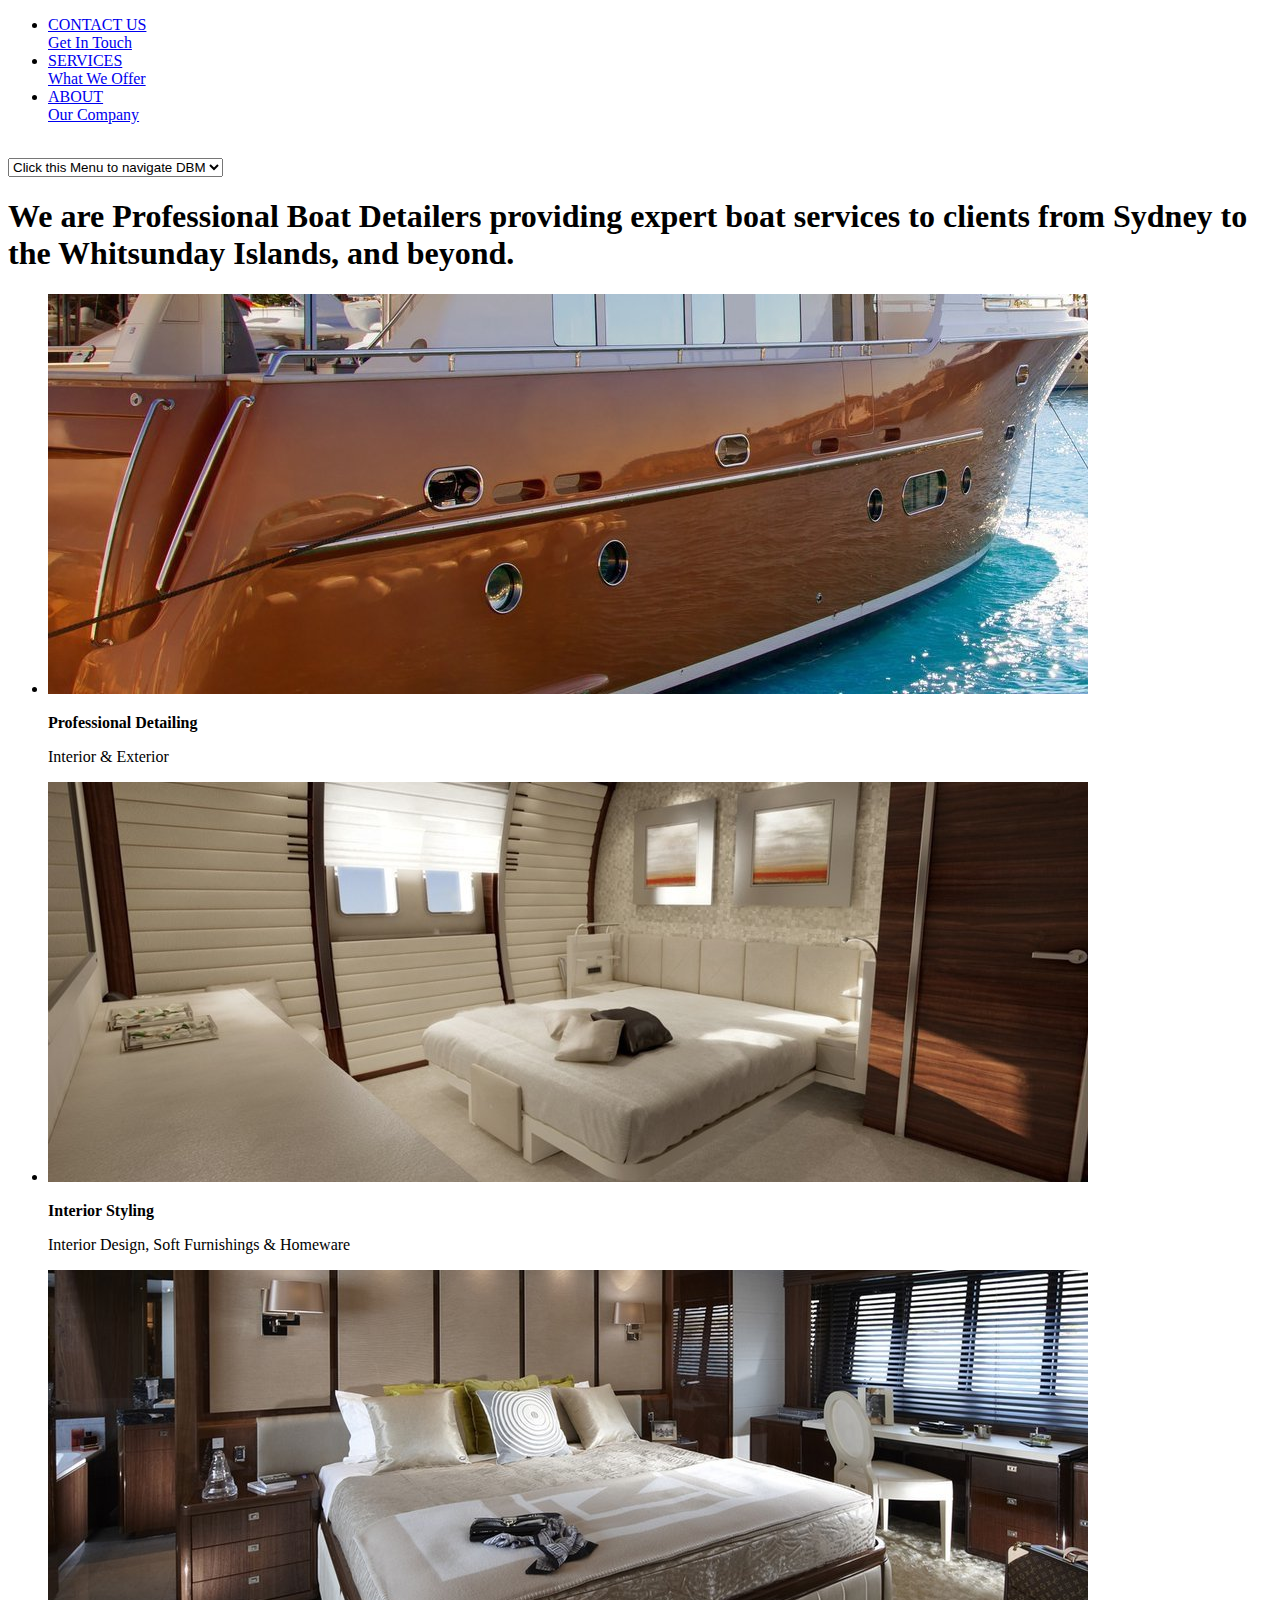
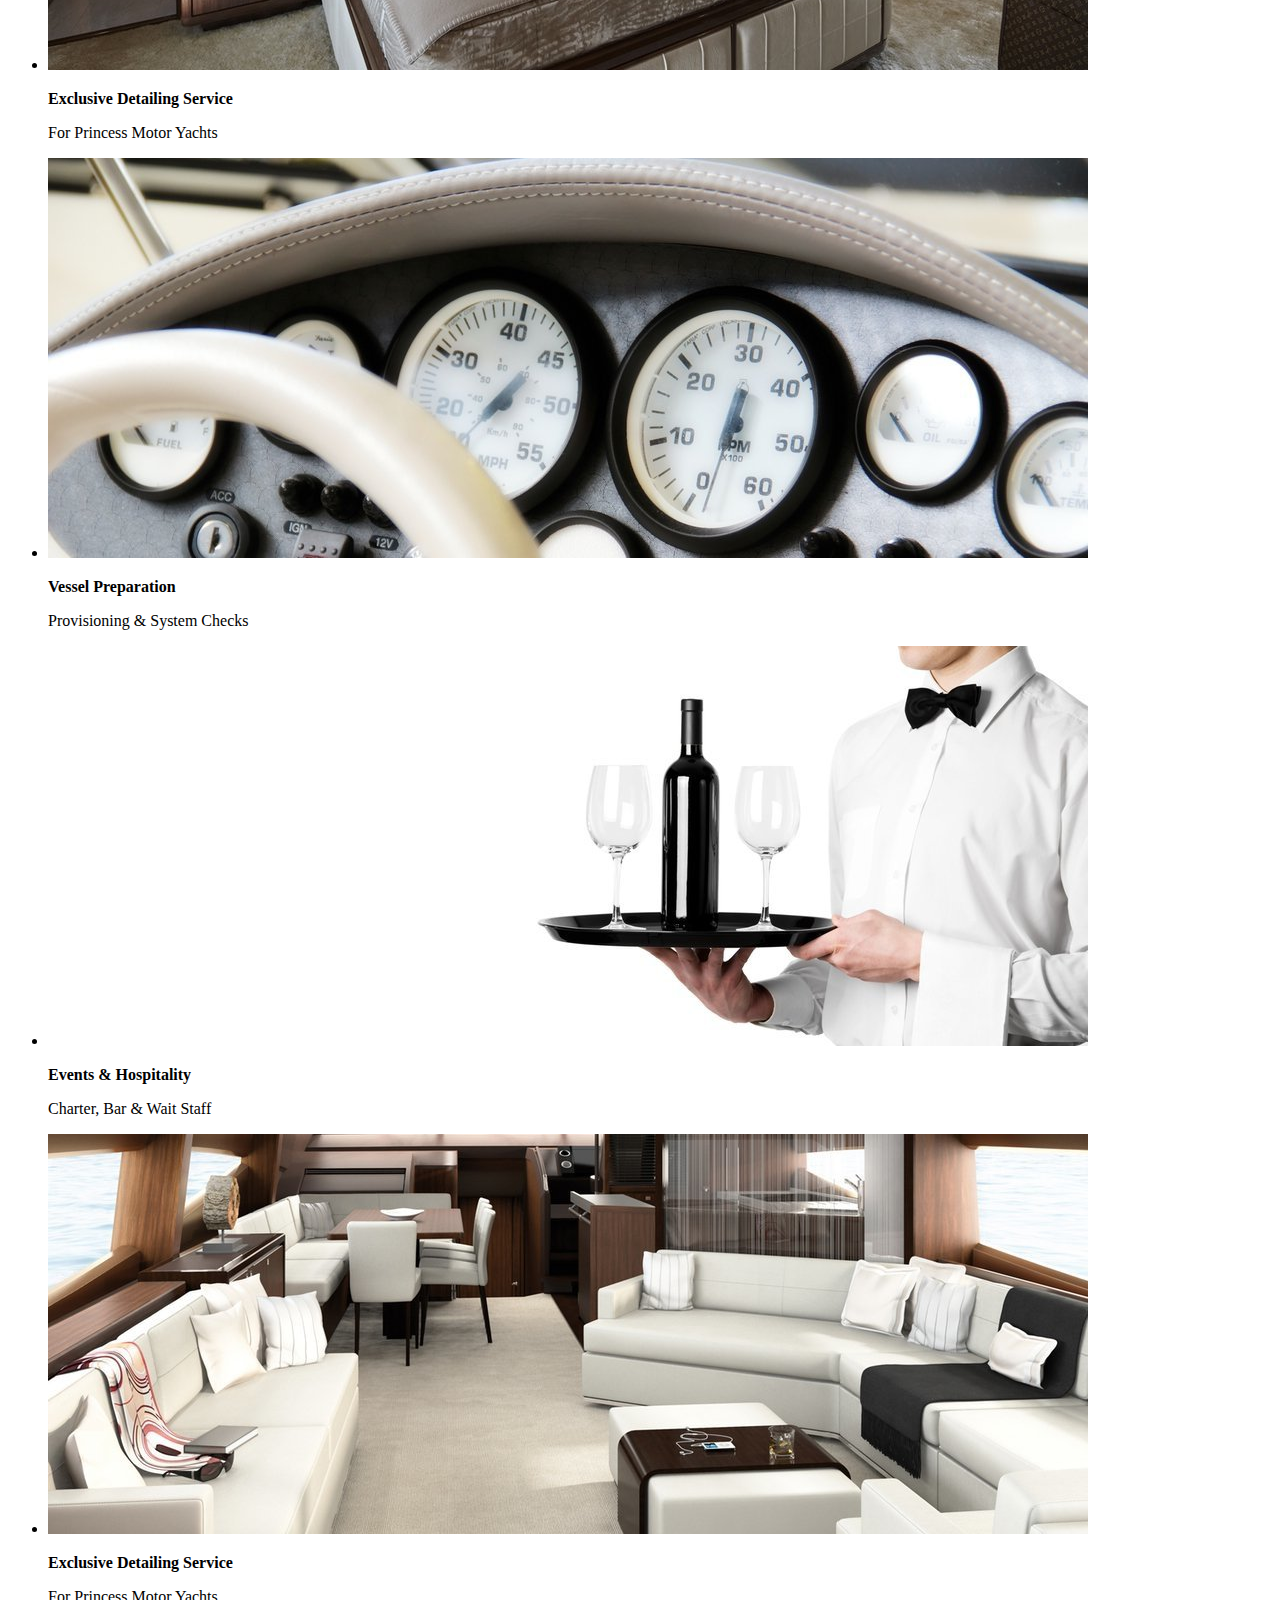
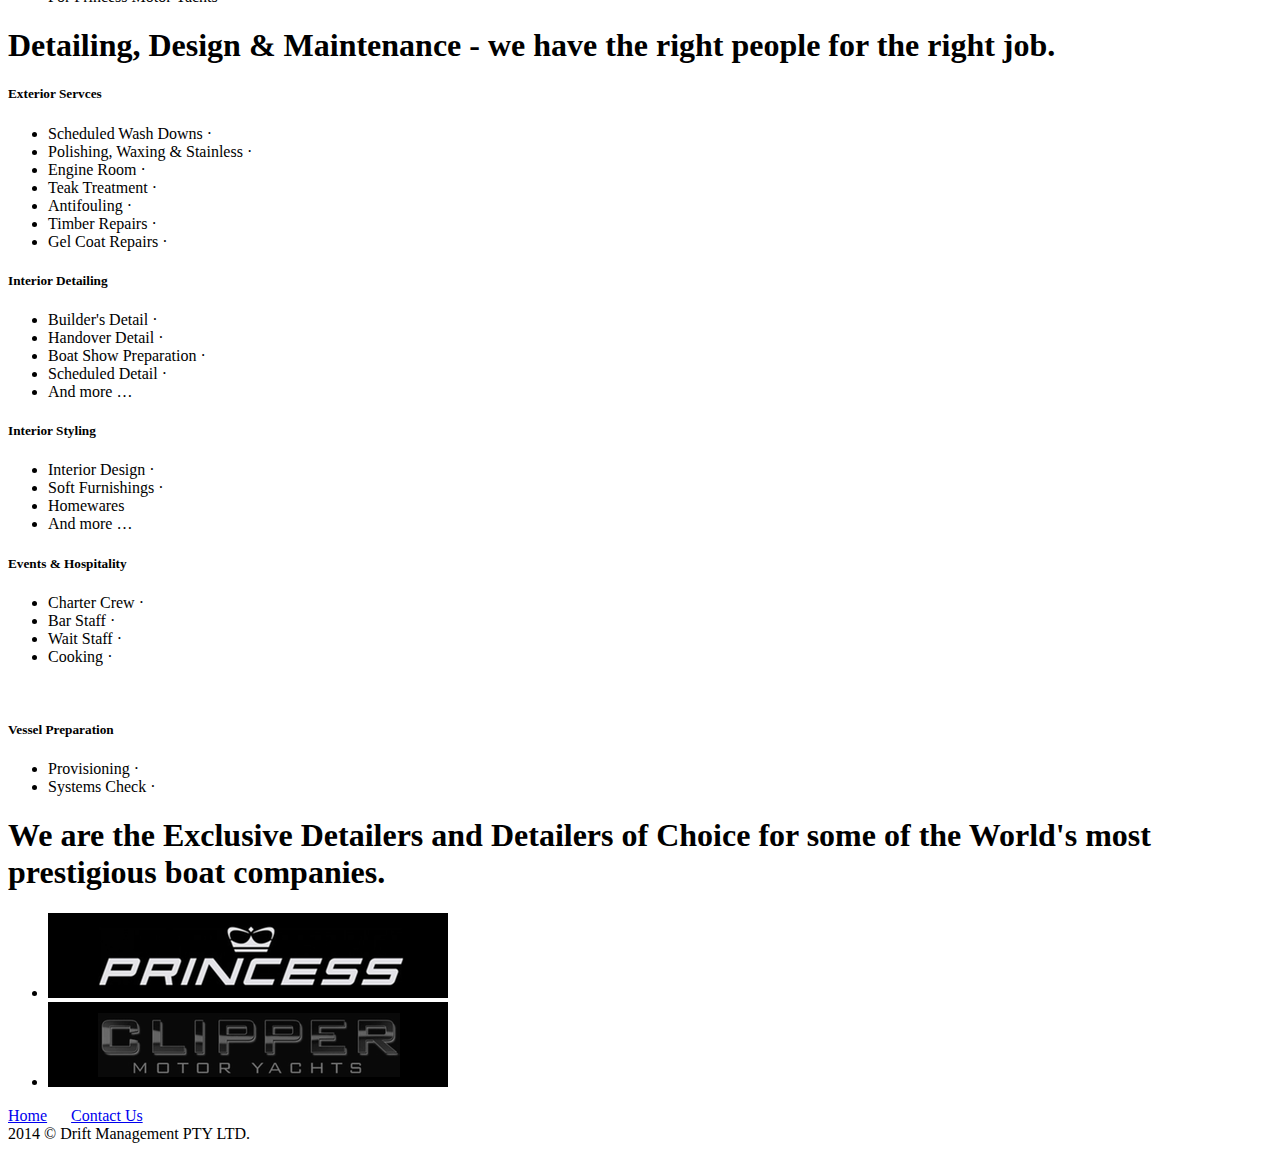
==== index.html @ c8241dab "..." ====
<!DOCTYPE html><!--[if lt IE 7 ]><html class="ie ie6" lang="en"><![endif]--><!--[if IE 7 ]><html class="ie ie7" lang="en"><![endif]--><!--[if IE 8 ]><html class="ie ie8" lang="en"><![endif]--><!--[if (gte IE 9)|!(IE)]><!--><html lang="en"><!--<![endif]--><head><link href='http://fonts.googleapis.com/css?family=Open+Sans:400,400italic,700,700italic,300,300italic' rel='stylesheet' type='text/css'><meta charset="utf-8"><title>Drift Boat Management</title><meta name="description" content="Gold Coast boat detailers Drift Boat Management provide professional interior and exterior detailing services, as well as vessel preparation and catering."><meta name="author" content=""><!--[if lt IE 9]><script src="http://html5shim.googlecode.com/svn/trunk/html5.js"></script><![endif]--><meta name="viewport" content="width=device-width, initial-scale=1, maximum-scale=1, user-scalable=0"><link rel="shortcut icon" href="images/favicon.ico"><link rel="apple-touch-icon" href="images/apple-touch-icon.png"><link rel="apple-touch-icon" sizes="72x72" href="images/apple-touch-icon-72x72.png"><link rel="apple-touch-icon" sizes="114x114" href="images/apple-touch-icon-114x114.png"><link rel="stylesheet" href="dbm/css.css"><script src="dbm/js/jquery-1.7.min.js" type="text/javascript"></script><link rel="alternate" type="application/rss+xml" title="Drift Boat Management &raquo; Feed" href="http://driftboatmanagement.com/feed/"/><link rel="alternate" type="application/rss+xml" title="Drift Boat Management &raquo; Comments Feed" href="http://driftboatmanagement.com/comments/feed/"/></head><body><div class="poswrapheaderline"><div class="headerline"></div></div><div class="poswrapper"><div class="whitebackground"></div></div><div class="container main portfolio4column"><div class="sixteen columns header"><a href="index.html" class="logohover"><div class="logo"></div></a><div class="mainmenu"><div id="mainmenu" class="ddsmoothmenu"><ul><li><a href="contact-us/index.html">CONTACT US<br/><span>Get In Touch</span></a></li><li><a href="index.html#">SERVICES<br/><span>What We Offer</span></a></li><li><a href="index.html#">ABOUT<br/><span>Our Company</span></a></li></ul><br style="clear: left"/></div><form id="responsive-menu" action="#" method="post"><select><option value="">Click this Menu to navigate DBM</option></select></form></div></div><div class="pagetitle"><div class="pagetitleholder"><h1>We are <span class="hlight">Professional Boat Detailers</span> providing expert boat services to clients from Sydney to the Whitsunday Islands, and beyond.</h1></div></div><div class="homeslider row mB0"><div class="flexslider clearfix"><ul class="slides"><li><img src="i/dbm/sl1r.jpg" alt=""/></a><div class="flex-caption"><p><strong>Professional Detailing</strong></p><p class="sup">Interior &amp; Exterior</p></div></li><li><img src="i/dbm/sl2.jpg" alt=""/></a><div class="flex-caption"><p><strong>Interior Styling</strong></p><p class="sup">Interior Design, Soft Furnishings &amp; Homeware</p></div></li><li><img src="i/dbm/sl8.jpg" alt=""/><div class="flex-caption"><p><strong>Exclusive Detailing Service</strong></p><p class="sup">For Princess Motor Yachts</p></div></li><li><img src="i/dbm/sl3.jpg" alt=""/><div class="flex-caption"><p><strong>Vessel Preparation</strong></p><p class="sup">Provisioning &amp; System Checks</p></div><li><img src="i/dbm/sl4r.jpg" alt=""/><div class="flex-caption"><p><strong>Events &amp; Hospitality</strong></p><p class="sup">Charter, Bar &amp; Wait Staff</p></div></li><li><img src="i/dbm/sl9.jpg" alt=""/><div class="flex-caption"><p><strong>Exclusive Detailing Service</strong></p><p class="sup">For Princess Motor Yachts</p></div></li></ul></div><div class="sliderspacefix"></div></div><div class="pagetitle"><div class="pagetitleholder"><h1>Detailing<span class="">,</span> Design <span class="">&amp;</span> Maintenance - we have the <span class="hlight">right people</span> for the <span class="hlight">right job</span>.</h1></div></div><div id="services" class="sixteen columns row textblock mT0"><div class="one_fourth"><p><h5 class="teaserheadline"> Exterior Servces</h5><ul class="no_bull"><li class="">Scheduled Wash Downs <span class="hlight deskhide">&middot;</span></li><li class="">Polishing, Waxing &amp; Stainless <span class="hlight deskhide">&middot;</span></li><li class="">Engine Room <span class="hlight deskhide">&middot;</span></li><li class="">Teak Treatment <span class="hlight deskhide">&middot;</span></li><li class="">Antifouling <span class="hlight deskhide">&middot;</span></li><li class="">Timber Repairs <span class="hlight deskhide">&middot;</span></li><li class="">Gel Coat Repairs <span class="hlight deskhide">&middot;</span></li></p></div><div class="one_fourth"><p><h5 class="teaserheadline"> Interior Detailing</h5><ul class="no_bull"><li class="">Builder's Detail <span class="hlight deskhide">&middot;</span></li><li class="">Handover Detail <span class="hlight deskhide">&middot;</span></li><li class="">Boat Show Preparation <span class="hlight deskhide">&middot;</span></li><li class="">Scheduled Detail <span class="hlight deskhide">&middot;</span></li><li class="">And more <span class="deskhide">…</span></li></ul></p></div><div class="one_fourth"><p><h5 class="teaserheadline"> Interior Styling</h5><ul class="no_bull"><li class="">Interior Design <span class="hlight deskhide">&middot;</span></li><li class="">Soft Furnishings <span class="hlight deskhide">&middot;</span></li><li class="">Homewares </li><li class="">And more <span class="deskhide">…</span></li></ul></p></div><div class="one_fourth lastcolumn"><p class=""><h5 class="teaserheadline"> Events &amp; Hospitality</h5><ul class="no_bull"><li class="">Charter Crew <span class="hlight deskhide">&middot;</span></li><li class="">Bar Staff <span class="hlight deskhide">&middot;</span></li><li class="">Wait Staff <span class="hlight deskhide">&middot;</span></li><li class="">Cooking <span class="hlight deskhide">&middot;</span></li></ul></p><br/><p class="mB10"><h5 class="teaserheadline"> Vessel Preparation</h5><ul class="no_bull"><li class="">Provisioning <span class="hlight deskhide">&middot;</span></li><li class="">Systems Check <span class="hlight deskhide">&middot;</span></li></ul></p></div><div class="clear"></div></div><div class="pagetitle"><div class="pagetitleholder"><h1>We are the <span class="hlight">Exclusive Detailers</span> and <span class="hlight">Detailers of Choice</span> for some of the World's most prestigious boat companies.</h1></div></div><div class="sixteen columns row"><ul class="clients"><li><a href="index.html#"><img src="i/dbm/logo_princess_bw.png" alt=""/></a></li><li><a href="index.html#"><img src="i/dbm/logo_clipper_bw.png" alt=""/></a></li></ul><div class="clear"></div></div><div class="clear"></div><div class="sixteen columns bottomadjust"></div></div><div class="container subfooterwrap"><div class="subfooter"><div class="eight columns sitenav"><a class="current-menu" href="index.html">Home</a>&nbsp; &nbsp; &nbsp; <a href="contact-us/index.html">Contact Us</a>&nbsp; &nbsp; &nbsp; </div><div class="eight columns siteinfo"> 2014 &copy; Drift Management PTY LTD. </div></div></div><script type='text/javascript' src='css/flexslider/jquery.flexslider-min-ver=3.8.1.js'></script><script src="dbm/js/footer.js" type="text/javascript"></script><script type="text/javascript" charset="utf-8">jQuery(window).load(function(){jQuery(".flexslider").flexslider()});</script></body></html>
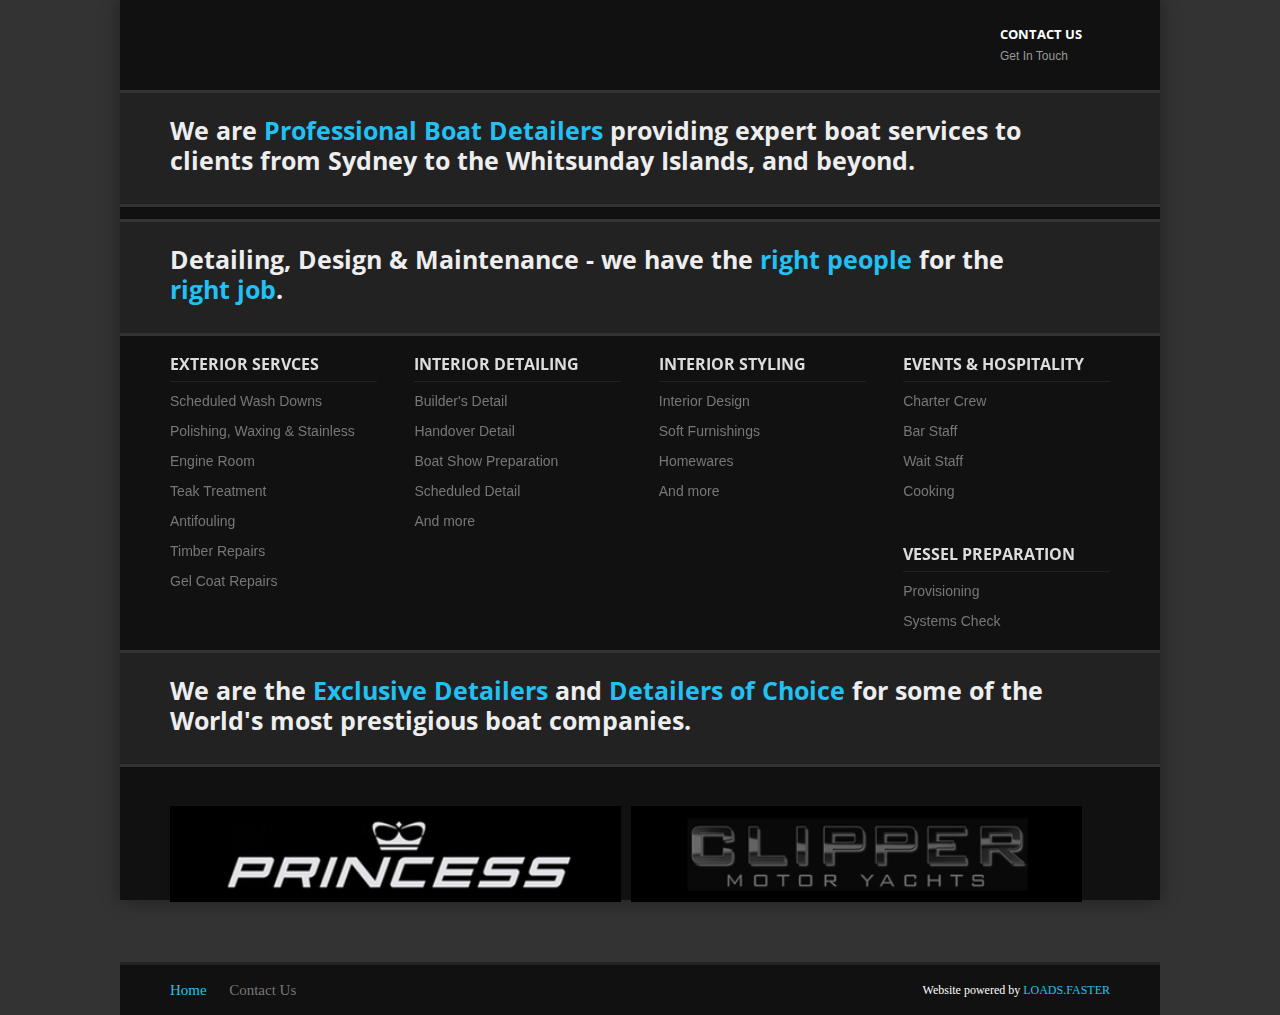
==== commit 580f2717: "..." ====
--- a/index.html
+++ b/index.html
@@ -1 +1,4 @@
-<!DOCTYPE html><!--[if lt IE 7 ]><html class="ie ie6" lang="en"><![endif]--><!--[if IE 7 ]><html class="ie ie7" lang="en"><![endif]--><!--[if IE 8 ]><html class="ie ie8" lang="en"><![endif]--><!--[if (gte IE 9)|!(IE)]><!--><html lang="en"><!--<![endif]--><head><link href='http://fonts.googleapis.com/css?family=Open+Sans:400,400italic,700,700italic,300,300italic' rel='stylesheet' type='text/css'><meta charset="utf-8"><title>Drift Boat Management</title><meta name="description" content="Gold Coast boat detailers Drift Boat Management provide professional interior and exterior detailing services, as well as vessel preparation and catering."><meta name="author" content=""><!--[if lt IE 9]><script src="http://html5shim.googlecode.com/svn/trunk/html5.js"></script><![endif]--><meta name="viewport" content="width=device-width, initial-scale=1, maximum-scale=1, user-scalable=0"><link rel="shortcut icon" href="images/favicon.ico"><link rel="apple-touch-icon" href="images/apple-touch-icon.png"><link rel="apple-touch-icon" sizes="72x72" href="images/apple-touch-icon-72x72.png"><link rel="apple-touch-icon" sizes="114x114" href="images/apple-touch-icon-114x114.png"><link rel="stylesheet" href="dbm/css.css"><script src="dbm/js/jquery-1.7.min.js" type="text/javascript"></script><link rel="alternate" type="application/rss+xml" title="Drift Boat Management &raquo; Feed" href="http://driftboatmanagement.com/feed/"/><link rel="alternate" type="application/rss+xml" title="Drift Boat Management &raquo; Comments Feed" href="http://driftboatmanagement.com/comments/feed/"/></head><body><div class="poswrapheaderline"><div class="headerline"></div></div><div class="poswrapper"><div class="whitebackground"></div></div><div class="container main portfolio4column"><div class="sixteen columns header"><a href="index.html" class="logohover"><div class="logo"></div></a><div class="mainmenu"><div id="mainmenu" class="ddsmoothmenu"><ul><li><a href="contact-us/index.html">CONTACT US<br/><span>Get In Touch</span></a></li><li><a href="index.html#">SERVICES<br/><span>What We Offer</span></a></li><li><a href="index.html#">ABOUT<br/><span>Our Company</span></a></li></ul><br style="clear: left"/></div><form id="responsive-menu" action="#" method="post"><select><option value="">Click this Menu to navigate DBM</option></select></form></div></div><div class="pagetitle"><div class="pagetitleholder"><h1>We are <span class="hlight">Professional Boat Detailers</span> providing expert boat services to clients from Sydney to the Whitsunday Islands, and beyond.</h1></div></div><div class="homeslider row mB0"><div class="flexslider clearfix"><ul class="slides"><li><img src="i/dbm/sl1r.jpg" alt=""/></a><div class="flex-caption"><p><strong>Professional Detailing</strong></p><p class="sup">Interior &amp; Exterior</p></div></li><li><img src="i/dbm/sl2.jpg" alt=""/></a><div class="flex-caption"><p><strong>Interior Styling</strong></p><p class="sup">Interior Design, Soft Furnishings &amp; Homeware</p></div></li><li><img src="i/dbm/sl8.jpg" alt=""/><div class="flex-caption"><p><strong>Exclusive Detailing Service</strong></p><p class="sup">For Princess Motor Yachts</p></div></li><li><img src="i/dbm/sl3.jpg" alt=""/><div class="flex-caption"><p><strong>Vessel Preparation</strong></p><p class="sup">Provisioning &amp; System Checks</p></div><li><img src="i/dbm/sl4r.jpg" alt=""/><div class="flex-caption"><p><strong>Events &amp; Hospitality</strong></p><p class="sup">Charter, Bar &amp; Wait Staff</p></div></li><li><img src="i/dbm/sl9.jpg" alt=""/><div class="flex-caption"><p><strong>Exclusive Detailing Service</strong></p><p class="sup">For Princess Motor Yachts</p></div></li></ul></div><div class="sliderspacefix"></div></div><div class="pagetitle"><div class="pagetitleholder"><h1>Detailing<span class="">,</span> Design <span class="">&amp;</span> Maintenance - we have the <span class="hlight">right people</span> for the <span class="hlight">right job</span>.</h1></div></div><div id="services" class="sixteen columns row textblock mT0"><div class="one_fourth"><p><h5 class="teaserheadline"> Exterior Servces</h5><ul class="no_bull"><li class="">Scheduled Wash Downs <span class="hlight deskhide">&middot;</span></li><li class="">Polishing, Waxing &amp; Stainless <span class="hlight deskhide">&middot;</span></li><li class="">Engine Room <span class="hlight deskhide">&middot;</span></li><li class="">Teak Treatment <span class="hlight deskhide">&middot;</span></li><li class="">Antifouling <span class="hlight deskhide">&middot;</span></li><li class="">Timber Repairs <span class="hlight deskhide">&middot;</span></li><li class="">Gel Coat Repairs <span class="hlight deskhide">&middot;</span></li></p></div><div class="one_fourth"><p><h5 class="teaserheadline"> Interior Detailing</h5><ul class="no_bull"><li class="">Builder's Detail <span class="hlight deskhide">&middot;</span></li><li class="">Handover Detail <span class="hlight deskhide">&middot;</span></li><li class="">Boat Show Preparation <span class="hlight deskhide">&middot;</span></li><li class="">Scheduled Detail <span class="hlight deskhide">&middot;</span></li><li class="">And more <span class="deskhide">…</span></li></ul></p></div><div class="one_fourth"><p><h5 class="teaserheadline"> Interior Styling</h5><ul class="no_bull"><li class="">Interior Design <span class="hlight deskhide">&middot;</span></li><li class="">Soft Furnishings <span class="hlight deskhide">&middot;</span></li><li class="">Homewares </li><li class="">And more <span class="deskhide">…</span></li></ul></p></div><div class="one_fourth lastcolumn"><p class=""><h5 class="teaserheadline"> Events &amp; Hospitality</h5><ul class="no_bull"><li class="">Charter Crew <span class="hlight deskhide">&middot;</span></li><li class="">Bar Staff <span class="hlight deskhide">&middot;</span></li><li class="">Wait Staff <span class="hlight deskhide">&middot;</span></li><li class="">Cooking <span class="hlight deskhide">&middot;</span></li></ul></p><br/><p class="mB10"><h5 class="teaserheadline"> Vessel Preparation</h5><ul class="no_bull"><li class="">Provisioning <span class="hlight deskhide">&middot;</span></li><li class="">Systems Check <span class="hlight deskhide">&middot;</span></li></ul></p></div><div class="clear"></div></div><div class="pagetitle"><div class="pagetitleholder"><h1>We are the <span class="hlight">Exclusive Detailers</span> and <span class="hlight">Detailers of Choice</span> for some of the World's most prestigious boat companies.</h1></div></div><div class="sixteen columns row"><ul class="clients"><li><a href="index.html#"><img src="i/dbm/logo_princess_bw.png" alt=""/></a></li><li><a href="index.html#"><img src="i/dbm/logo_clipper_bw.png" alt=""/></a></li></ul><div class="clear"></div></div><div class="clear"></div><div class="sixteen columns bottomadjust"></div></div><div class="container subfooterwrap"><div class="subfooter"><div class="eight columns sitenav"><a class="current-menu" href="index.html">Home</a>&nbsp; &nbsp; &nbsp; <a href="contact-us/index.html">Contact Us</a>&nbsp; &nbsp; &nbsp; </div><div class="eight columns siteinfo"> 2014 &copy; Drift Management PTY LTD. </div></div></div><script type='text/javascript' src='css/flexslider/jquery.flexslider-min-ver=3.8.1.js'></script><script src="dbm/js/footer.js" type="text/javascript"></script><script type="text/javascript" charset="utf-8">jQuery(window).load(function(){jQuery(".flexslider").flexslider()});</script></body></html>+<!DOCTYPE html><!--[if lt IE 7 ]><html class="ie ie6" lang="en"><![endif]--><!--[if IE 7 ]><html class="ie ie7" lang="en"><![endif]--><!--[if IE 8 ]><html class="ie ie8" lang="en"><![endif]--><!--[if (gte IE 9)|!(IE)]><!--><html lang="en"><!--<![endif]--><head><link href='http://fonts.googleapis.com/css?family=Open+Sans:400,400italic,700,700italic,300,300italic' rel='stylesheet' type='text/css'><meta charset="utf-8"><title>Drift Boat Management</title><meta name="description" content="Gold Coast boat detailers Drift Boat Management provide professional interior and exterior detailing services, as well as vessel preparation and catering."><meta name="author" content=""><!--[if lt IE 9]><script src="http://html5shim.googlecode.com/svn/trunk/html5.js"></script><![endif]--><meta name="viewport" content="width=device-width, initial-scale=1, maximum-scale=1, user-scalable=0"><link rel="shortcut icon" href="images/favicon.ico"><link rel="apple-touch-icon" href="images/apple-touch-icon.png"><link rel="apple-touch-icon" sizes="72x72" href="images/apple-touch-icon-72x72.png"><link rel="apple-touch-icon" sizes="114x114" href="images/apple-touch-icon-114x114.png"><link rel="stylesheet" href="dbm/css.css"><script src="dbm/js/jquery-1.7.min.js" type="text/javascript"></script><link rel="alternate" type="application/rss+xml" title="Drift Boat Management &raquo; Feed" href="http://driftboatmanagement.com/feed/"/><link rel="alternate" type="application/rss+xml" title="Drift Boat Management &raquo; Comments Feed" href="http://driftboatmanagement.com/comments/feed/"/></head><body><div class="poswrapheaderline"><div class="headerline"></div></div><div class="poswrapper"><div class="whitebackground"></div></div><div class="container main portfolio4column"><div class="sixteen columns header"><a href="index.html" class="logohover"><div class="logo"></div></a><div class="mainmenu"><div id="mainmenu" class="ddsmoothmenu"><ul><li><a href="/contact-us">CONTACT US<br/><span>Get In Touch</span></a></li><!--li ><a href="index.html#">SERVICES<br/><span>What We Offer</span></a>
+</li>
+<li ><a href="index.html#">ABOUT<br/><span>Our Company</span></a>
+</li--></ul><br style="clear: left"/></div><form id="responsive-menu" action="#" method="post"><select><option value="">Click this Menu to navigate DBM</option></select></form></div></div><div class="pagetitle"><div class="pagetitleholder"><h1>We are <span class="hlight">Professional Boat Detailers</span> providing expert boat services to clients from Sydney to the Whitsunday Islands, and beyond.</h1></div></div><div class="homeslider row mB0"><div class="flexslider clearfix"><ul class="slides"><li><img src="i/dbm/sl1r.jpg" alt=""/></a><div class="flex-caption"><p><strong>Professional Detailing</strong></p><p class="sup">Interior &amp; Exterior</p></div></li><li><img src="i/dbm/sl2.jpg" alt=""/></a><div class="flex-caption"><p><strong>Interior Styling</strong></p><p class="sup">Interior Design, Soft Furnishings &amp; Homeware</p></div></li><li><img src="i/dbm/sl8.jpg" alt=""/><div class="flex-caption"><p><strong>Exclusive Detailing Service</strong></p><p class="sup">For Princess Motor Yachts</p></div></li><li><img src="i/dbm/sl3.jpg" alt=""/><div class="flex-caption"><p><strong>Vessel Preparation</strong></p><p class="sup">Provisioning &amp; System Checks</p></div><li><img src="i/dbm/sl4r.jpg" alt=""/><div class="flex-caption"><p><strong>Events &amp; Hospitality</strong></p><p class="sup">Charter, Bar &amp; Wait Staff</p></div></li><li><img src="i/dbm/sl9.jpg" alt=""/><div class="flex-caption"><p><strong>Exclusive Detailing Service</strong></p><p class="sup">For Princess Motor Yachts</p></div></li></ul></div><div class="sliderspacefix"></div></div><div class="pagetitle"><div class="pagetitleholder"><h1>Detailing<span class="">,</span> Design <span class="">&amp;</span> Maintenance - we have the <span class="hlight">right people</span> for the <span class="hlight">right job</span>.</h1></div></div><div id="services" class="sixteen columns row textblock mT0"><div class="one_fourth"><p><h5 class="teaserheadline"> Exterior Servces</h5><ul class="no_bull"><li class="">Scheduled Wash Downs <span class="hlight deskhide">&middot;</span></li><li class="">Polishing, Waxing &amp; Stainless <span class="hlight deskhide">&middot;</span></li><li class="">Engine Room <span class="hlight deskhide">&middot;</span></li><li class="">Teak Treatment <span class="hlight deskhide">&middot;</span></li><li class="">Antifouling <span class="hlight deskhide">&middot;</span></li><li class="">Timber Repairs <span class="hlight deskhide">&middot;</span></li><li class="">Gel Coat Repairs <span class="hlight deskhide">&middot;</span></li></p></div><div class="one_fourth"><p><h5 class="teaserheadline"> Interior Detailing</h5><ul class="no_bull"><li class="">Builder's Detail <span class="hlight deskhide">&middot;</span></li><li class="">Handover Detail <span class="hlight deskhide">&middot;</span></li><li class="">Boat Show Preparation <span class="hlight deskhide">&middot;</span></li><li class="">Scheduled Detail <span class="hlight deskhide">&middot;</span></li><li class="">And more <span class="deskhide">…</span></li></ul></p></div><div class="one_fourth"><p><h5 class="teaserheadline"> Interior Styling</h5><ul class="no_bull"><li class="">Interior Design <span class="hlight deskhide">&middot;</span></li><li class="">Soft Furnishings <span class="hlight deskhide">&middot;</span></li><li class="">Homewares </li><li class="">And more <span class="deskhide">…</span></li></ul></p></div><div class="one_fourth lastcolumn"><p class=""><h5 class="teaserheadline"> Events &amp; Hospitality</h5><ul class="no_bull"><li class="">Charter Crew <span class="hlight deskhide">&middot;</span></li><li class="">Bar Staff <span class="hlight deskhide">&middot;</span></li><li class="">Wait Staff <span class="hlight deskhide">&middot;</span></li><li class="">Cooking <span class="hlight deskhide">&middot;</span></li></ul></p><br/><p class="mB10"><h5 class="teaserheadline"> Vessel Preparation</h5><ul class="no_bull"><li class="">Provisioning <span class="hlight deskhide">&middot;</span></li><li class="">Systems Check <span class="hlight deskhide">&middot;</span></li></ul></p></div><div class="clear"></div></div><div class="pagetitle"><div class="pagetitleholder"><h1>We are the <span class="hlight">Exclusive Detailers</span> and <span class="hlight">Detailers of Choice</span> for some of the World's most prestigious boat companies.</h1></div></div><div class="sixteen columns row"><ul class="clients"><li><a href="index.html#"><img src="i/dbm/logo_princess_bw.png" alt=""/></a></li><li><a href="index.html#"><img src="i/dbm/logo_clipper_bw.png" alt=""/></a></li></ul><div class="clear"></div></div><div class="clear"></div><div class="sixteen columns bottomadjust"></div></div><div class="container subfooterwrap"><div class="subfooter"><div class="eight columns sitenav"><a class="current-menu" href="index.html">Home</a>&nbsp; &nbsp; &nbsp; <a href="/contact-us">Contact Us</a>&nbsp; &nbsp; &nbsp; </div><div class="eight columns siteinfo"> Website powered by <a target="_blank" class="current-menu" href="http://www.loadsfaster.net">LOADS.FASTER</a> </div></div></div><script type='text/javascript' src='css/flexslider/jquery.flexslider-min-ver=3.8.1.js'></script><script src="dbm/js/footer.js" type="text/javascript"></script><script type="text/javascript" charset="utf-8">jQuery(window).load(function(){jQuery(".flexslider").flexslider()});</script><script type="text/javascript">var _gauges=_gauges||[];(function(){var a=document.createElement("script");a.type="text/javascript";a.async=true;a.id="gauges-tracker";a.setAttribute("data-site-id","53b27a5deddd5b02ac0121c4");a.src="//secure.gaug.es/track.js";var b=document.getElementsByTagName("script")[0];b.parentNode.insertBefore(a,b)})();</script></body></html>
--- a/dbm/css.css
+++ b/dbm/css.css
@@ -0,0 +1,2 @@
+html,body,div,span,applet,object,iframe,h1,h2,h3,h4,h5,h6,p,blockquote,pre,a,abbr,acronym,address,big,cite,code,del,dfn,em,img,ins,kbd,q,s,samp,small,strike,strong,sub,sup,tt,var,b,u,i,center,dl,dt,dd,ol,ul,li,fieldset,form,label,legend,table,caption,tbody,tfoot,thead,tr,th,td,article,aside,canvas,details,embed,figure,figcaption,footer,header,hgroup,menu,nav,output,ruby,section,summary,time,mark,audio,video{margin:0;padding:0;border:0;font-size:100%;font:inherit;vertical-align:baseline}article,aside,details,figcaption,figure,footer,header,hgroup,menu,nav,section{display:block}body{line-height:1}ol,ul{list-style:none}blockquote,q{quotes:none}blockquote:before,blockquote:after,q:before,q:after{content:'';content:none}table{border-collapse:collapse;border-spacing:0}body{background:#999;font:12px Helvetica,Arial,sans-serif;line-height:20px;color:#555;-webkit-font-smoothing:antialiased;-webkit-text-size-adjust:100%;overflow-x:hidden}
+html{overflow-x:hidden}h1,h2,h3,h4,h5,h6{color:#000;font-family:'Open Sans',sans-serif;font-weight:normal}h1 a,h2 a,h3 a,h4 a,h5 a,h6 a{font-weight:inherit;color:#34b489}h1{font-size:46px;line-height:50px;margin-bottom:20px}h2{font-size:35px;line-height:40px;margin-bottom:20px}h3{font-size:25px;line-height:34px;margin-bottom:20px}h4{font-size:21px;line-height:30px;margin-bottom:10px}h5{font-size:18px;line-height:24px;margin-bottom:10px}h6{font-size:14px;line-height:21px;margin-bottom:10px}.subheader{color:#777}h5.teaserheadline{border-bottom:1px solid #ddd;padding-bottom:9px;color:#000;font-size:13px;line-height:13px;font-weight:bold;font-style:normal;margin-bottom:13px;text-transform:uppercase}h5.teaserheadline img{float:left;margin-right:10px}.teamtopline{text-align:center;font-size:12px;font-weight:bold;color:#000;line-height:12px;width:100%;margin-top:10px;margin-bottom:5px}.teamsubline{text-align:center;font-size:11px;line-height:16px;margin-bottom:10px;color:#777;font-style:italic;width:100%}.highl{font-size:12px;text-decoration:none;color:#fff;background-color:#34b489;padding-bottom:2px;padding-top:3px;padding-left:5px;padding-right:5px}.highl_yellow{font-size:12px;text-decoration:none;color:#fff;background-color:#faaa0a;padding-bottom:2px;padding-top:3px;padding-left:5px;padding-right:5px}.highl_red{font-size:12px;text-decoration:none;color:#fff;background-color:#d93b21;padding-bottom:2px;padding-top:3px;padding-left:5px;padding-right:5px}p{margin:0 0 20px 0}p img{margin:0}img.left{float:left;margin-bottom:15px;margin-right:15px}img.right{float:right;margin-bottom:15px;margin-left:15px}p.lead{font-size:21px;line-height:27px;color:#777}em{font-style:italic}strong{font-weight:bold}small{font-size:80%}blockquote,blockquote p{font-size:17px;line-height:24px;color:#999;font-style:italic}blockquote{margin:0 0 20px;padding:0 0 0 19px;border-left:1px solid #ddd}blockquote cite{display:block;font-size:12px;color:#555;margin-top:5px}blockquote cite:before{content:"\2014 \0020"}blockquote cite a,blockquote cite a:visited,blockquote cite a:visited{color:#555}hr{border:solid #ddd;border-width:1px 0 0;clear:both;margin:10px 0 30px;height:0}::selection{background:#34b489;color:#fff}::-moz-selection{background:#34b489;color:#fff}a,a:visited{color:#34b489;text-decoration:none;outline:0}p a,p a:visited{line-height:inherit}a.link,.lighti{font-size:12px;font-weight:normal;text-decoration:none;color:#777;font-style:italic}a.linkbg{font-size:12px;text-decoration:none;color:#fff;background-color:#34b489;padding-bottom:2px;padding-top:3px;padding-left:5px;padding-right:5px}a.titlelink{font-size:11px;font-weight:normal;text-decoration:none;color:#999;font-style:normal}a.link span,a.link:visited span{font-size:13px;line-height:12px}ul,ol{margin-bottom:20px}ul{list-style:none outside}ol{list-style:decimal}ol,ul.square,ul.circle,ul.disc{margin-left:20px}ul.square{list-style:square outside;color:#555}ul.circle{list-style:circle outside;color:#555}ul.disc{list-style:disc outside;color:#555}ul.check{list-style:none}ul.check li{background:url('../images/tiles/check.png') no-repeat;padding-left:25px}ul ul,ul ol,ol ol,ol ul{margin:4px 0 5px 30px;font-size:100%}ul ul li,ul ol li,ol ol li,ol ul li{margin-bottom:6px}li{line-height:18px;margin-bottom:12px}ul.large li{line-height:21px}li p{line-height:21px}img.scale-with-grid{max-width:100%;height:auto}a.button,button,input[type="submit"],input[type="reset"],input[type="button"]{-moz-border-radius:3px;-webkit-border-radius:3px;border-radius:3px;background:#777;border:0;border-bottom:1px solid #444;text-shadow:0 1px 0 #444;padding-left:13px;padding-right:13px;padding-top:5px;padding-bottom:5px;color:#fff;display:inline-block;font-size:11px;font-weight:normal;font-style:italic;text-decoration:none;cursor:pointer;line-height:20px;font-family:Helvetica,Arial,sans-serif}a.button:hover,button:hover,input[type="submit"]:hover,input[type="reset"]:hover,input[type="button"]:hover{color:#fff}a.button:active,button:active,input[type="submit"]:active,input[type="reset"]:active,input[type="button"]:active{color:#fff;background:#34b489}.button.full-width,button.full-width,input[type="submit"].full-width,input[type="reset"].full-width,input[type="button"].full-width{width:100%;padding-left:0!important;padding-right:0!important;text-align:center}a.button span{font-size:13px;line-height:11px}ul.tabs{display:block;margin:0;padding:0;border-bottom:solid 1px #ddd}ul.tabs li{display:block;width:auto;height:30px;padding:0;float:left;margin-bottom:0}ul.tabs li a{display:block;text-decoration:none;width:auto;height:29px;padding:0 20px;line-height:30px;border:solid 1px #ddd;border-width:1px 1px 0 0;margin:0;background:#eee;font-size:12px;color:#777}ul.tabs li a.active{background:#fff;height:30px;position:relative;top:0;padding-top:0;border-left-width:1px;margin:0 0 0 -1px;color:#333;font-weight:bold}ul.tabs li:first-child a.active{margin-left:0;-moz-border-radius-topleft:3px;-webkit-border-top-left-radius:3px;border-top-left-radius:3px}ul.tabs li:first-child a{border-width:1px 1px 0 1px;-moz-border-radius-topleft:3px;-webkit-border-top-left-radius:3px;border-top-left-radius:3px}ul.tabs li:last-child a{-moz-border-radius-topright:3px;-webkit-border-top-right-radius:3px;border-top-right-radius:3px}ul.tabs-content{margin:0;display:block;border:solid 1px #ddd;border-top:0;background:#fff;padding:20px;padding-top:30px;padding-bottom:0;margin-bottom:30px}ul.tabs-content>li{display:none}ul.tabs-content>li.active{display:block}ul.tabs:before,ul.tabs:after{content:'\0020';display:block;overflow:hidden;visibility:hidden;width:0;height:0}ul.tabs:after{clear:both}ul.tabs{zoom:1}form{margin-bottom:0}fieldset{margin-bottom:20px}label,legend{display:block;font-weight:bold;font-size:13px}input[type="checkbox"]{display:inline}label span,legend span{font-weight:normal;font-size:13px;color:#444}input[type="text"],input[type="password"],input[type="email"],textarea,select{border:1px solid #ddd;padding:10px 10px;outline:0;overflow:hidden;font:12px "HelveticaNeue","Helvetica Neue",Helvetica,Arial,sans-serif;color:#777;margin:0;width:198px;max-width:100%;display:block;margin-bottom:10px;background:#eee}select{padding:0}input[type="text"]:focus,input[type="password"]:focus,input[type="email"]:focus,textarea:focus{border:1px solid #bbb;color:#555}textarea{min-height:100px}select{width:220px}.sidebar input[type="text"],.sidebar input[type="password"],.sidebar input[type="email"],.sidebar textarea,.sidebar select{border:1px solid #ddd;padding:10px 10px;outline:0;overflow:hidden;font:12px "HelveticaNeue","Helvetica Neue",Helvetica,Arial,sans-serif;color:#777;margin:0;width:198px;max-width:100%;display:block;margin-bottom:10px;background:#eee}.sidebar select{padding:0}.sidebar input[type="text"]:focus,.sidebar input[type="password"]:focus,.sidebar input[type="email"]:focus,.sidebar textarea:focus{border:1px solid #bbb;color:#555}.sidebar textarea{min-height:100px}.sidebar select{width:220px}.footer input[type="text"],.footer input[type="password"],.footer input[type="email"],.footer textarea,.footer select{border:1px solid #4e4e4e;padding:10px 10px;outline:0;overflow:hidden;font:12px "HelveticaNeue","Helvetica Neue",Helvetica,Arial,sans-serif;color:#999;margin:0;width:198px;max-width:100%;display:block;margin-bottom:10px;background:#3e3e3e}.footer select{padding:0}.footer input[type="text"]:focus,.footer input[type="password"]:focus,.footer input[type="email"]:focus,.footer textarea:focus{border:1px solid #ccc;color:#ccc}.footer textarea{min-height:100px}.footer select{width:220px}.header form{float:left;height:100%;position:relative;margin-bottom:21px}.header select{-webkit-appearance:none;border:1px solid #ddd;padding:10px;outline:0;overflow:hidden;font:12px "HelveticaNeue","Helvetica Neue",Helvetica,Arial,sans-serif;color:#555;margin:0;width:100%;max-width:100%;display:block;background:#fff url('../images/tiles/navselect.gif') no-repeat right center}.header option{outline:0;border:0;overflow:hidden;font:12px "HelveticaNeue","Helvetica Neue",Helvetica,Arial,sans-serif;color:#555;margin:0;width:100%;max-width:100%;display:block;padding-left:15px}.remove-bottom{margin-bottom:0!important}.half-bottom{margin-bottom:10px!important}.add-bottom{margin-bottom:20px!important}.left{float:left}.right{float:right}.container{position:relative;width:960px;margin:0 auto;padding:0}.column,.columns{float:left;display:inline;margin-left:10px;margin-right:10px}.row{margin-bottom:20px}.column.alpha,.columns.alpha{margin-left:0}.column.omega,.columns.omega{margin-right:0}.container .one.column{width:40px}.container .two.columns{width:100px}.container .three.columns{width:160px}.container .four.columns{width:220px}.container .five.columns{width:280px}.container .six.columns{width:340px}.container .seven.columns{width:400px}.container .eight.columns{width:460px}.container .nine.columns{width:520px}.container .ten.columns{width:580px}.container .eleven.columns{width:640px}.container .twelve.columns{width:700px}.container .thirteen.columns{width:760px}.container .fourteen.columns{width:820px}.container .fifteen.columns{width:880px}.container .sixteen.columns{width:940px}.container .one-third.column{width:300px}.container .two-thirds.column{width:620px}.container .offset-by-one{padding-left:60px}.container .offset-by-two{padding-left:120px}.container .offset-by-three{padding-left:180px}.container .offset-by-four{padding-left:240px}.container .offset-by-five{padding-left:300px}.container .offset-by-six{padding-left:360px}.container .offset-by-seven{padding-left:420px}.container .offset-by-eight{padding-left:480px}.container .offset-by-nine{padding-left:540px}.container .offset-by-ten{padding-left:600px}.container .offset-by-eleven{padding-left:660px}.container .offset-by-twelve{padding-left:720px}.container .offset-by-thirteen{padding-left:780px}.container .offset-by-fourteen{padding-left:840px}.container .offset-by-fifteen{padding-left:900px}@media only screen and (min-width:768px) and (max-width:959px){.container{width:768px}.container .column,.container .columns{margin-left:10px;margin-right:10px}.column.alpha,.columns.alpha{margin-left:0;margin-right:10px}.column.omega,.columns.omega{margin-right:0;margin-left:10px}.container .one.column{width:28px}.container .two.columns{width:76px}.container .three.columns{width:124px}.container .four.columns{width:172px}.container .five.columns{width:220px}.container .six.columns{width:268px}.container .seven.columns{width:316px}.container .eight.columns{width:364px}.container .nine.columns{width:412px}.container .ten.columns{width:460px}.container .eleven.columns{width:508px}.container .twelve.columns{width:556px}.container .thirteen.columns{width:604px}.container .fourteen.columns{width:652px}.container .fifteen.columns{width:700px}.container .sixteen.columns{width:748px}.container .one-third.column{width:236px}.container .two-thirds.column{width:492px}.container .offset-by-one{padding-left:48px}.container .offset-by-two{padding-left:96px}.container .offset-by-three{padding-left:144px}.container .offset-by-four{padding-left:192px}.container .offset-by-five{padding-left:240px}.container .offset-by-six{padding-left:288px}.container .offset-by-seven{padding-left:336px}.container .offset-by-eight{padding-left:348px}.container .offset-by-nine{padding-left:432px}.container .offset-by-ten{padding-left:480px}.container .offset-by-eleven{padding-left:528px}.container .offset-by-twelve{padding-left:576px}.container .offset-by-thirteen{padding-left:624px}.container .offset-by-fourteen{padding-left:672px}.container .offset-by-fifteen{padding-left:720px}}@media only screen and (max-width:767px){.container{width:300px}.columns,.column{margin:0}.container .one.column,.container .two.columns,.container .three.columns,.container .four.columns,.container .five.columns,.container .six.columns,.container .seven.columns,.container .eight.columns,.container .nine.columns,.container .ten.columns,.container .eleven.columns,.container .twelve.columns,.container .thirteen.columns,.container .fourteen.columns,.container .fifteen.columns,.container .sixteen.columns,.container .one-third.column,.container .two-thirds.column{width:300px}.container .offset-by-one,.container .offset-by-two,.container .offset-by-three,.container .offset-by-four,.container .offset-by-five,.container .offset-by-six,.container .offset-by-seven,.container .offset-by-eight,.container .offset-by-nine,.container .offset-by-ten,.container .offset-by-eleven,.container .offset-by-twelve,.container .offset-by-thirteen,.container .offset-by-fourteen,.container .offset-by-fifteen{padding-left:0}}@media only screen and (min-width:480px) and (max-width:767px){.container{width:420px}.columns,.column{margin:0}.container .one.column,.container .two.columns,.container .three.columns,.container .four.columns,.container .five.columns,.container .six.columns,.container .seven.columns,.container .eight.columns,.container .nine.columns,.container .ten.columns,.container .eleven.columns,.container .twelve.columns,.container .thirteen.columns,.container .fourteen.columns,.container .fifteen.columns,.container .sixteen.columns,.container .one-third.column,.container .two-thirds.column{width:420px}}.container:after{content:"\0020";display:block;height:0;clear:both;visibility:hidden}.clearfix:before,.clearfix:after,.row:before,.row:after{content:'\0020';display:block;overflow:hidden;visibility:hidden;width:0;height:0}.row:after,.clearfix:after{clear:both}.row,.clearfix{zoom:1}.clear{clear:both;display:block;overflow:hidden;visibility:hidden;width:0;height:0}.mejs-container{position:relative;background:#000;font-family:Helvetica,Arial}.me-plugin{position:absolute}.mejs-embed,.mejs-embed body{width:100%;height:100%;margin:0;padding:0;background:#000;overflow:hidden}.mejs-container-fullscreen{position:fixed;left:0;top:0;right:0;bottom:0;overflow:hidden;z-index:1000}.mejs-container-fullscreen .mejs-mediaelement,.mejs-container-fullscreen video{width:100%;height:100%}.mejs-background{position:absolute;top:0;left:0}.mejs-mediaelement{position:absolute;top:0;left:0;width:100%;height:100%}.mejs-poster{position:absolute;top:0;left:0}.mejs-poster img{border:0;padding:0;border:0;display:block}.mejs-overlay{position:absolute;top:0;left:0}.mejs-overlay-play{cursor:pointer}.mejs-overlay-button{position:absolute;top:50%;left:50%;width:100px;height:100px;margin:-50px 0 0 -50px;background:url("bigplay.png") no-repeat}.mejs-overlay:hover .mejs-overlay-button{background-position:0 -100px}.mejs-overlay-loading{position:absolute;top:50%;left:50%;width:80px;height:80px;margin:-40px 0 0 -40px;background:#333;background:url("background.png");background:rgba(0,0,0,0.9);background:-webkit-gradient(linear,0% 0,0% 100%,from(rgba(50,50,50,0.9)),to(rgba(0,0,0,0.9)));background:-webkit-linear-gradient(top,rgba(50,50,50,0.9),rgba(0,0,0,0.9));background:-moz-linear-gradient(top,rgba(50,50,50,0.9),rgba(0,0,0,0.9));background:-o-linear-gradient(top,rgba(50,50,50,0.9),rgba(0,0,0,0.9));background:-ms-linear-gradient(top,rgba(50,50,50,0.9),rgba(0,0,0,0.9));background:linear-gradient(rgba(50,50,50,0.9),rgba(0,0,0,0.9))}.mejs-overlay-loading span{display:block;width:80px;height:80px;background:transparent url("loading.gif") 50% 50% no-repeat}.mejs-container .mejs-controls{position:absolute;background:0;list-style-type:none;margin:0;padding:0;bottom:0;left:0;background:url("background.png");background:rgba(0,0,0,0.7);background:-webkit-gradient(linear,0% 0,0% 100%,from(rgba(50,50,50,0.7)),to(rgba(0,0,0,0.7)));background:-webkit-linear-gradient(top,rgba(50,50,50,0.7),rgba(0,0,0,0.7));background:-moz-linear-gradient(top,rgba(50,50,50,0.7),rgba(0,0,0,0.7));background:-o-linear-gradient(top,rgba(50,50,50,0.7),rgba(0,0,0,0.7));background:-ms-linear-gradient(top,rgba(50,50,50,0.7),rgba(0,0,0,0.7));background:linear-gradient(rgba(50,50,50,0.7),rgba(0,0,0,0.7));height:30px;width:100%}.mejs-container .mejs-controls div{list-style-type:none;background-image:none;display:block;float:left;margin:0;padding:0;width:26px;height:26px;font-size:11px;line-height:11px;background:0;font-family:Helvetica,Arial;border:0}.mejs-controls .mejs-button button{cursor:pointer;display:block;font-size:0;line-height:0;text-decoration:none;margin:7px 5px;padding:0;position:absolute;height:16px;width:16px;border:0;background:transparent url("controls.png") no-repeat}.mejs-controls .mejs-button button:focus{outline:solid 1px yellow}.mejs-container .mejs-controls .mejs-time{color:#fff;display:block;height:17px;width:auto;padding:8px 3px 0 3px;overflow:hidden;text-align:center;padding:auto 4px}.mejs-container .mejs-controls .mejs-time span{font-size:11px;color:#fff;line-height:12px;display:block;float:left;margin:1px 2px 0 0;width:auto}.mejs-controls .mejs-play button{background-position:0 0}.mejs-controls .mejs-pause button{background-position:0 -16px}.mejs-controls .mejs-stop button{background-position:-112px 0}.mejs-controls div.mejs-time-rail{width:200px;padding-top:5px}.mejs-controls .mejs-time-rail span{display:block;position:absolute;width:180px;height:10px;-webkit-border-radius:2px;-moz-border-radius:2px;border-radius:2px;cursor:pointer}.mejs-controls .mejs-time-rail .mejs-time-total{margin:5px;background:#333;background:rgba(50,50,50,0.8);background:-webkit-gradient(linear,0% 0,0% 100%,from(rgba(30,30,30,0.8)),to(rgba(60,60,60,0.8)));background:-webkit-linear-gradient(top,rgba(30,30,30,0.8),rgba(60,60,60,0.8));background:-moz-linear-gradient(top,rgba(30,30,30,0.8),rgba(60,60,60,0.8));background:-o-linear-gradient(top,rgba(30,30,30,0.8),rgba(60,60,60,0.8));background:-ms-linear-gradient(top,rgba(30,30,30,0.8),rgba(60,60,60,0.8));background:linear-gradient(rgba(30,30,30,0.8),rgba(60,60,60,0.8));filter:progid:DXImageTransform.Microsoft.Gradient(GradientType=0,startColorstr=#1E1E1E,endColorstr=#3C3C3C)}.mejs-controls .mejs-time-rail .mejs-time-loaded{background:#000;background:rgba(60,170,200,0.8);background:-webkit-gradient(linear,0% 0,0% 100%,from(rgba(44,124,145,0.8)),to(rgba(78,183,212,0.8)));background:-webkit-linear-gradient(top,rgba(44,124,145,0.8),rgba(78,183,212,0.8));background:-moz-linear-gradient(top,rgba(44,124,145,0.8),rgba(78,183,212,0.8));background:-o-linear-gradient(top,rgba(44,124,145,0.8),rgba(78,183,212,0.8));background:-ms-linear-gradient(top,rgba(44,124,145,0.8),rgba(78,183,212,0.8));background:linear-gradient(rgba(44,124,145,0.8),rgba(78,183,212,0.8));filter:progid:DXImageTransform.Microsoft.Gradient(GradientType=0,startColorstr=#2C7C91,endColorstr=#4EB7D4);width:0}.mejs-controls .mejs-time-rail .mejs-time-current{width:0;background:#fff;background:rgba(255,255,255,0.8);background:-webkit-gradient(linear,0% 0,0% 100%,from(rgba(255,255,255,0.9)),to(rgba(200,200,200,0.8)));background:-webkit-linear-gradient(top,rgba(255,255,255,0.9),rgba(200,200,200,0.8));background:-moz-linear-gradient(top,rgba(255,255,255,0.9),rgba(200,200,200,0.8));background:-o-linear-gradient(top,rgba(255,255,255,0.9),rgba(200,200,200,0.8));background:-ms-linear-gradient(top,rgba(255,255,255,0.9),rgba(200,200,200,0.8));background:linear-gradient(rgba(255,255,255,0.9),rgba(200,200,200,0.8));filter:progid:DXImageTransform.Microsoft.Gradient(GradientType=0,startColorstr=#FFFFFF,endColorstr=#C8C8C8)}.mejs-controls .mejs-time-rail .mejs-time-handle{display:none;position:absolute;margin:0;width:10px;background:#fff;-webkit-border-radius:5px;-moz-border-radius:5px;border-radius:5px;cursor:pointer;border:solid 2px #333;top:-2px;text-align:center}.mejs-controls .mejs-time-rail .mejs-time-float{position:absolute;display:none;background:#eee;width:36px;height:17px;border:solid 1px #333;top:-26px;margin-left:-18px;text-align:center;color:#111}.mejs-controls .mejs-time-rail .mejs-time-float-current{margin:2px;width:30px;display:block;text-align:center;left:0}.mejs-controls .mejs-time-rail .mejs-time-float-corner{position:absolute;display:block;width:0;height:0;line-height:0;border:solid 5px #eee;border-color:#eee transparent transparent transparent;-webkit-border-radius:0;-moz-border-radius:0;border-radius:0;top:15px;left:13px}.mejs-controls .mejs-fullscreen-button button{background-position:-32px 0}.mejs-controls .mejs-unfullscreen button{background-position:-32px -16px}.mejs-controls .mejs-mute button{background-position:-16px -16px}.mejs-controls .mejs-unmute button{background-position:-16px 0}.mejs-controls .mejs-volume-button{position:relative}.mejs-controls .mejs-volume-button .mejs-volume-slider{display:none;height:115px;width:25px;background:url("background.png");background:rgba(50,50,50,0.7);-webkit-border-radius:0;-moz-border-radius:0;border-radius:0;top:-115px;left:0;z-index:1;position:absolute;margin:0}.mejs-controls .mejs-volume-button:hover{-webkit-border-radius:0 0 4px 4px;-moz-border-radius:0 0 4px 4px;border-radius:0 0 4px 4px}.mejs-controls .mejs-volume-button .mejs-volume-slider .mejs-volume-total{position:absolute;left:11px;top:8px;width:2px;height:100px;background:#ddd;background:rgba(255,255,255,0.5);margin:0}.mejs-controls .mejs-volume-button .mejs-volume-slider .mejs-volume-current{position:absolute;left:11px;top:8px;width:2px;height:100px;background:#ddd;background:rgba(255,255,255,0.9);margin:0}.mejs-controls .mejs-volume-button .mejs-volume-slider .mejs-volume-handle{position:absolute;left:4px;top:-3px;width:16px;height:6px;background:#ddd;background:rgba(255,255,255,0.9);cursor:N-resize;-webkit-border-radius:1px;-moz-border-radius:1px;border-radius:1px;margin:0}.mejs-controls .mejs-captions-button{position:relative}.mejs-controls .mejs-captions-button button{background-position:-48px 0}.mejs-controls .mejs-captions-button .mejs-captions-selector{visibility:hidden;position:absolute;bottom:26px;right:-10px;width:130px;height:100px;background:url("background.png");background:rgba(50,50,50,0.7);border:solid 1px transparent;padding:10px;overflow:hidden;-webkit-border-radius:0;-moz-border-radius:0;border-radius:0}.mejs-controls .mejs-captions-button .mejs-captions-selector ul{margin:0;padding:0;display:block;list-style-type:none!important;overflow:hidden}.mejs-controls .mejs-captions-button .mejs-captions-selector ul li{margin:0 0 6px 0;padding:0;list-style-type:none!important;display:block;color:#fff;overflow:hidden}.mejs-controls .mejs-captions-button .mejs-captions-selector ul li input{clear:both;float:left;margin:3px 3px 0 5px}.mejs-controls .mejs-captions-button .mejs-captions-selector ul li label{width:100px;float:left;padding:4px 0 0 0;line-height:15px;font-family:helvetica,arial;font-size:10px}.mejs-controls .mejs-captions-button .mejs-captions-translations{font-size:10px;margin:0 0 5px 0}.mejs-chapters{position:absolute;top:0;left:0;-xborder-right:solid 1px #fff;width:10000px}.mejs-chapters .mejs-chapter{position:absolute;float:left;background:#222;background:rgba(0,0,0,0.7);background:-webkit-gradient(linear,0% 0,0% 100%,from(rgba(50,50,50,0.7)),to(rgba(0,0,0,0.7)));background:-webkit-linear-gradient(top,rgba(50,50,50,0.7),rgba(0,0,0,0.7));background:-moz-linear-gradient(top,rgba(50,50,50,0.7),rgba(0,0,0,0.7));background:-o-linear-gradient(top,rgba(50,50,50,0.7),rgba(0,0,0,0.7));background:-ms-linear-gradient(top,rgba(50,50,50,0.7),rgba(0,0,0,0.7));background:linear-gradient(rgba(50,50,50,0.7),rgba(0,0,0,0.7));filter:progid:DXImageTransform.Microsoft.Gradient(GradientType=0,startColorstr=#323232,endColorstr=#000000);overflow:hidden;border:0}.mejs-chapters .mejs-chapter .mejs-chapter-block{font-size:11px;color:#fff;padding:5px;display:block;border-right:solid 1px #333;border-bottom:solid 1px #333;cursor:pointer}.mejs-chapters .mejs-chapter .mejs-chapter-block-last{border-right:0}.mejs-chapters .mejs-chapter .mejs-chapter-block:hover{background:#666;background:rgba(102,102,102,0.7);background:-webkit-gradient(linear,0% 0,0% 100%,from(rgba(102,102,102,0.7)),to(rgba(50,50,50,0.6)));background:-webkit-linear-gradient(top,rgba(102,102,102,0.7),rgba(50,50,50,0.6));background:-moz-linear-gradient(top,rgba(102,102,102,0.7),rgba(50,50,50,0.6));background:-o-linear-gradient(top,rgba(102,102,102,0.7),rgba(50,50,50,0.6));background:-ms-linear-gradient(top,rgba(102,102,102,0.7),rgba(50,50,50,0.6));background:linear-gradient(rgba(102,102,102,0.7),rgba(50,50,50,0.6));filter:progid:DXImageTransform.Microsoft.Gradient(GradientType=0,startColorstr=#666666,endColorstr=#323232)}.mejs-chapters .mejs-chapter .mejs-chapter-block .ch-title{font-size:12px;font-weight:bold;display:block;white-space:nowrap;text-overflow:ellipsis;margin:0 0 3px 0;line-height:12px}.mejs-chapters .mejs-chapter .mejs-chapter-block .ch-timespan{font-size:12px;line-height:12px;margin:3px 0 4px 0;display:block;white-space:nowrap;text-overflow:ellipsis}.mejs-captions-layer{position:absolute;bottom:0;left:0;text-align:center;line-height:22px;font-size:12px;color:#fff}.mejs-captions-layer a{color:#fff;text-decoration:underline}.mejs-captions-layer[lang=ar]{font-size:20px;font-weight:normal}.mejs-captions-position{position:absolute;width:100%;bottom:15px;left:0}.mejs-captions-position-hover{bottom:45px}.mejs-captions-text{padding:3px 5px;background:url("background.png");background:rgba(20,20,20,0.8)}.mejs-clear{clear:both}.me-cannotplay a{color:#fff;font-weight:bold}.me-cannotplay span{padding:15px;display:block}.mejs-controls .mejs-loop-off button{background-position:-64px -16px}.mejs-controls .mejs-loop-on button{background-position:-64px 0}.mejs-controls .mejs-backlight-off button{background-position:-80px -16px}.mejs-controls .mejs-backlight-on button{background-position:-80px 0}.mejs-controls .mejs-picturecontrols-button{background-position:-96px 0}.mejs-contextmenu{position:absolute;width:150px;padding:10px;border-radius:4px;top:0;left:0;background:#fff;border:solid 1px #999;z-index:1001}.mejs-contextmenu .mejs-contextmenu-separator{height:1px;font-size:0;margin:5px 6px;background:#333}.mejs-contextmenu .mejs-contextmenu-item{font-family:Helvetica,Arial;font-size:12px;padding:4px 6px;cursor:pointer;color:#333}.mejs-contextmenu .mejs-contextmenu-item:hover{background:#2c7c91;color:#fff}.flex-container a:active,.flexslider a:active,.flex-container a:focus,.flexslider a:focus{outline:0}.slides,.flex-control-nav,.flex-direction-nav{margin:0;padding:0;list-style:none}.flexslider{margin:0;padding:0}.flexslider .slides>li{display:none;-webkit-backface-visibility:hidden}.flexslider .slides img{max-width:100%;display:block}.flex-pauseplay span{text-transform:capitalize}.slides:after{content:".";display:block;clear:both;visibility:hidden;line-height:0;height:0}html[xmlns] .slides{display:block}* html .slides{height:1%}.no-js .slides>li:first-child{display:block}.flexslider{background:#fff;border:4px solid #fff;position:relative;-webkit-border-radius:5px;-moz-border-radius:5px;-o-border-radius:5px;border-radius:5px;zoom:1}.flexslider .slides{zoom:1}.flexslider .slides>li{position:relative}.flex-container{zoom:1;position:relative}.flex-caption{background:0;-ms-filter:progid:DXImageTransform.Microsoft.gradient(startColorstr=#4C000000,endColorstr=#4C000000);filter:progid:DXImageTransform.Microsoft.gradient(startColorstr=#4C000000,endColorstr=#4C000000);zoom:1}.flex-caption{width:96%;padding:2%;margin:0;position:absolute;left:0;bottom:0;background:rgba(0,0,0,.3);color:#fff;text-shadow:0 -1px 0 rgba(0,0,0,.3);font-size:14px;line-height:18px}.flex-direction-nav{height:0}.flex-direction-nav li a{width:52px;height:52px;margin:-13px 0 0;display:block;background:url("") no-repeat;position:absolute;top:50%;cursor:pointer;text-indent:-999em}.flex-direction-nav li .next{background-position:-52px 0;right:-21px}.flex-direction-nav li .prev{left:-20px}.flex-direction-nav li .disabled{opacity:.3;filter:alpha(opacity=30);cursor:default}.flex-control-nav{width:100%;position:absolute;bottom:-30px;text-align:center}.flex-control-nav li{margin:0 0 0 5px;display:inline-block;zoom:1;*display:inline}.flex-control-nav li:first-child{margin:0}.flex-control-nav li a{width:13px;height:13px;display:block;background:url("") no-repeat;cursor:pointer;text-indent:-999em}.flex-control-nav li a:hover{background-position:0 -13px}.flex-control-nav li a.active{background-position:0 -26px;cursor:default}@import url("http://fonts.googleapis.com/css?family=Open+Sans:400,400italic,700,700italic,300,300italic");.main{padding-bottom:0}.fullBg{position:fixed;top:0;left:0;overflow:hidden}#background{position:fixed;z-index:-1;top:0;left:0;overflow:hidden;display:none}.poswrapper{width:0;margin:0 auto;height:100%;overflow:visible}.poswrapper.wide{width:100%;margin-left:0;margin-right:0;height:100%;overflow:visible}.whitebackground{position:fixed;top:0;left:50%;z-index:-1;width:1040px;height:100%;margin-left:-520px;background:#111;-webkit-box-shadow:0 0 18px rgba(0,0,0,0.4);-moz-box-shadow:0 0 18px rgba(0,0,0,0.4);box-shadow:0 0 18px rgba(0,0,0,0.4)}.whitebackground.full{position:fixed;top:0;z-index:-1;width:100%;height:100%;left:0;margin-left:0;background:#f5f5f5}.tiledbackground{position:fixed;z-index:-1;width:100%;height:100%;left:0;top:0;background:url('http://damojo.net/themeforest/bravewp/wp-content/themes/brave/images/tiles/wood2.jpg') repeat}.poswrapheaderline{z-index:0;width:0;margin-left:auto;margin-right:auto;height:100%;overflow:visible;position:relative}.poswrapheaderline.wide{z-index:0;width:100%;margin-left:0;margin-right:0;height:100%;overflow:visible;position:relative}.headerline{position:absolute;z-index:2;width:1040px;height:90px;margin-left:-520px;top:0;background:#111}.headerline.full{position:absolute;z-index:2;width:100%;height:90px;left:0;margin-left:0;top:0;background:#111}.header{padding-top:0;padding-bottom:0;margin-bottom:0}.logo{background:url('') no-repeat left center;float:left;height:90px;width:150px;position:relative;z-index:15}.mainmenu{float:right;font-family:Arial,Helvetica,sans-serif;font-size:12px;color:#999;height:90px}.toptextline{text-align:left;position:absolute;z-index:2;top:91px}.pagetitle{position:relative;z-index:1;float:left;margin-top:0;margin-bottom:0;background:#e5e5e5;border-bottom:1px solid #ddd;width:1040px;margin-left:-40px;padding-top:25px;padding-bottom:9px;border-top:3px solid #ccc}.pagetitleholder{float:left;display:inline;width:640px;padding-left:50px;padding-right:20px}.socialholder{float:right;width:274px;text-align:center;padding-right:50px;margin-top:5px}.pagetitle h1{float:left;font-size:22px;line-height:30px;color:#666;font-weight:100;font-style:italic;margin-top:2px;width:100%;position:relative;z-index:1}.socialicons{float:right;margin:0;padding:0}.socialicons li{float:left;display:inline;margin:0;padding:0;margin-right:5px}.socialicons li:last-child{margin-right:0}.socialicons div{display:none;float:left;text-align:center;width:120px;position:absolute;margin-top:-15px;margin-left:-47px;font-size:11px;line-height:11px;color:#777;text-shadow:1px 1px 0 #f5f5f5;font-style:italic}.socialicons li a{float:left;width:26px;height:26px;background-position:top;-webkit-transition:all .2s ease-out;-moz-transition:all .2s ease-out;-o-transition:all .2s ease-out;-ms-transition:all .2s ease-out}.socialicons li a:hover{background-position:bottom}.social_facebook{background:url('/dbm/images/social/social_facebook.png') no-repeat}.social_twitter{background:url('/dbm/images/social/social_twitter.png') no-repeat}.social_rss{background:url('/dbm/images/social/social_rss.png') no-repeat}.social_vimeo{background:url('/dbm/images/social/social_vimeo.png') no-repeat}.social_googleplus{background:url('/dbm/images/social/social_googleplus.png') no-repeat}.social_linkedin{background:url('/dbm/images/social/social_linkedin.png') no-repeat}.social_pinterest{background:url('/dbm/images/social/social_pinterest.png') no-repeat}.social_flickr{background:url('/dbm/images/social/social_flickr.png') no-repeat}.social_youtube{background:url('/dbm/images/social/social_youtube.png') no-repeat}.divide{height:30px;margin-bottom:23px;margin-top:27px}.divide.notop{margin-top:-8px}.dividerline{position:absolute;z-index:0;width:940px;height:0;border-bottom:1px solid #ddd;margin-top:32px}.titledivider{position:absolute;z-index:1}.divide h3{font-size:13px;font-weight:bold;width:100%;text-transform:uppercase}.noheadline{height:20px}.bottomadjust{padding-bottom:40px}.divide .rightlink{position:relative;float:right;padding-left:10px;margin-top:7px;z-index:1}.homeslider{float:left;display:inline;width:1040px;margin-left:-40px;border-bottom:3px solid #34b489}.sliderspacefix{float:left;margin-bottom:12px}.nosliderspacer{float:left;height:20px}.slidertext h6,.slidertext h5,.slidertext h4,.slidertext h3,.slidertext h2,.slidertext h1{margin-top:-7px}.flex-container a:active,.flexslider a:active{outline:0}.slides,.flex-control-nav,.flex-direction-nav{margin:0;padding:0;list-style:none}.flexslider{width:100%;margin:0;padding:0}.flexslider .slides>li{display:none}.flexslider .slides img{max-width:100%;display:block;margin-bottom:-24px}.flexslider.postslider .slides img{margin:0;padding:0}.flexslider.postslider .slides img{margin-bottom:-23px}.flex-pauseplay span{text-transform:capitalize}.slides:after{content:".";display:block;clear:both;visibility:hidden;line-height:0;height:0}html[xmlns] .slides{display:block}* html .slides{height:1%}.no-js .slides>li:first-child{display:block}.flexslider{background:transparent;border:0;position:relative;zoom:1}.flexslider .slides{zoom:1}.flexslider .slides>li{position:relative}.flex-container{zoom:1;position:relative}.flex-caption{background:url("/dbm/images/tiles/captionbg.png") repeat 0 0;zoom:1}.flex-caption{width:100%;max-width:90.4%;padding:15px;padding-left:50px;padding-right:50px;position:absolute;left:0;bottom:0;color:#fff;font-family:'Open Sans',sans-serif;font-size:14px;font-style:italic;line-height:20px;margin-bottom:-24px}.flex-caption a{font-size:14px;font-style:italic;text-decoration:underline;line-height:20px;color:#fff}.flex-caption h5{color:#fff;font-weight:bold;margin-bottom:2px}ul.flex-direction-nav{position:absolute;top:50%;margin-top:-40px;width:100%;display:none}.flex-direction-nav li a{width:80px;height:80px;display:block;cursor:pointer;position:absolute;text-indent:-9999px}.flex-direction-nav li .next{left:100%;top:50%;margin-left:-80px;background:url('') no-repeat 0 0}.flex-direction-nav li .prev{left:0;top:50%;background:url('') no-repeat 0 0}.flexslider.postslider .flex-direction-nav li a{width:40px;height:80px;display:block;cursor:pointer;position:absolute;text-indent:-9999px}.flexslider.postslider .flex-direction-nav li .next{left:100%;top:50%;margin-left:-40px;background:url('/dbm/images/tiles/arrow_right_small.png') no-repeat 0 0}.flexslider.postslider .flex-direction-nav li .prev{left:0;top:50%;background:url('/dbm/images/tiles/arrow_left_small.png') no-repeat 0 0}.flex-direction-nav li .disabled{opacity:.3;filter:alpha(opacity=30);cursor:default}.flex-control-nav{width:100%;position:absolute;bottom:-30px;text-align:center}.flex-control-nav li{margin:0 0 0 5px;display:inline-block;zoom:1;*display:inline}.flex-control-nav li:first-child{margin:0}.flex-control-nav li a{width:13px;height:13px;display:block;cursor:pointer;text-indent:-9999px}.flex-control-nav li a:hover{background-position:0 -13px}.flex-control-nav li a.active{background-position:0 -26px;cursor:default}h3.info{margin-bottom:5px;margin-top:-5px}.lightlabel{float:left;color:#ccc;width:50px}.infofield{float:left}.teaser{margin-bottom:20px;padding-bottom:16px;background:#fff;border-bottom:1px solid #ddd;-webkit-box-shadow:0 0 5px rgba(0,0,0,0.1);-moz-box-shadow:0 0 5px rgba(0,0,0,0.1);box-shadow:0 0 5px rgba(0,0,0,0.1)}.portfolio .nopadding{margin-bottom:0}a.portfolio_selector{float:left;font-size:11px;line-height:20px;font-weight:normal;font-style:italic;color:#fff;background-color:#777;padding-left:13px;padding-right:13px;padding-top:5px;padding-bottom:5px;color:#fff;display:inline-block;border-bottom:1px solid #444;text-shadow:0 1px 0 #444}.portfolio_filter ul{float:left;margin:0;padding:0;margin-bottom:10px}.portfolio_filter ul li{margin:0;padding:0;float:left;list-style-type:none;display:inline-block;margin-right:1px;margin-bottom:1px}.portfolio_filter ul li:first-child a.portfolio_selector{-moz-border-radius:3px 0 0 3px;-webkit-border-top-left-radius:3px;-webkit-border-bottom-left-radius:3px;border-top-left-radius:3px;border-bottom-left-radius:3px}.portfolio_filter ul li:last-child a.portfolio_selector{-moz-border-radius:0 3px 3px 0;-webkit-border-top-right-radius:3px;-webkit-border-bottom-right-radius:3px;border-top-right-radius:3px;border-bottom-right-radius:3px}.teasers img,.teasers_large img{float:left}.teasers .topline,.teasers .subline{float:left;text-align:center;width:180px;padding-left:20px;padding-right:20px}.teasers .topline{padding-top:19px;border-top:3px solid #ddd}.teasers_large .topline,.teasers_large .subline{float:left}.teaser .flexslider{margin-bottom:12px}.teaser .scalevid{margin-bottom:1px}.teaser .mediaitem{margin-bottom:1px}a .overlay{background:#34b489 url("/dbm/images/tiles/linegrid.png") repeat 0 0}a .overlaytext{background:url("/dbm/images/tiles/cross.png") no-repeat;width:51px;height:51px}.textblock{float:left;margin-bottom:-10px;margin-top:36px}.textblock.right{float:right}.textblocksidebar{margin-bottom:-10px;margin-top:36px}.textblocksidebar.right{float:right}.fromblog{float:left;margin-bottom:0}.topline{float:left;font-size:12px;font-weight:bold;color:#000;line-height:12px;width:180px;margin-top:-1px}.topline a{color:#000}.subline{float:left;font-size:11px;line-height:16px;margin-top:5px;color:#777;font-style:italic;width:100%}.subline a{color:#777;background-color:transparent;padding-bottom:2px;padding-top:2px;padding-left:4px;padding-right:4px}.teasertext{float:left;margin-top:10px;padding-left:20px;padding-right:20px}.readmore{float:left;text-align:left;padding-left:20px;padding-right:20px;padding-top:17px}.mediaitem{float:left;width:220px}ul.clients{float:left;width:100%;margin:0;padding:0;margin-top:1px}ul.clients li{display:inline}ul.clients li img{width:19.8%;float:left;border:1px solid #ddd;margin-right:-1px;margin-top:-1px}.listovereffect{-webkit-box-shadow:0 0 20px rgba(0,0,0,0.15);-moz-box-shadow:0 0 20px rgba(0,0,0,0.15);box-shadow:0 0 20px rgba(0,0,0,0.15)}ul.accordion{display:inline;float:left;width:100%;margin:0;padding:0;margin-bottom:30px}ul.accordion li.accordion-item{float:left;width:100%;margin:0;padding:0;background:#eee;border:1px solid #ddd;margin-top:-1px}ul.accordion li.accordion-item.selected{background:#fff}ul.accordion li.accordion-item.selected .toggleswitch{color:#333;font-weight:bold}ul.accordion li.accordion-item .toggleswitch{cursor:pointer;margin:0;padding-top:15px;padding-left:20px;padding-right:20px;padding-bottom:14px;font-size:12px;color:#777;line-height:18px}ul.accordion li.accordion-item .togglegfx{float:left;height:15px;width:15px;background:url('/dbm/images/tiles/expand.png') no-repeat left top;padding-right:15px;margin-bottom:11px;margin-top:1px}ul.accordion li.accordion-item.selected .toggleswitch .togglegfx{background-position:left bottom}ul.accordion li.accordion-item .togglecontent{margin:0;padding-left:20px;padding-right:20px}.sidebar .widget{float:left;margin-bottom:60px;width:100%}.sidebar{margin-bottom:-40px}.sidebar .widget h5{width:100%;color:#777;font-size:13px;line-height:13px;font-weight:bold;margin-bottom:29px;text-transform:uppercase}.sidebar .widget ul li{margin-bottom:2px}.sidebar .widget ul{margin-bottom:0}.footerwrap{width:1040px;left:50%;margin-left:-520px;background:#222;padding:0;padding-top:0;padding-bottom:0;margin-bottom:0}.footerwrap.full{width:100%;left:0;background:#222;margin:0;padding:0;padding-top:0;padding-bottom:0;margin-bottom:0}.subfooterwrap{width:1040px;left:50%;margin-left:-520px;background:#111;padding:0;padding-top:10px;padding-bottom:10px;margin-bottom:0;border-top:3px solid #222}.subfooterwrap.full{width:100%;left:0;background:#111;margin:0;padding:0;padding-top:10px;padding-bottom:10px;margin-bottom:0}.footer{width:960px;margin:0 auto;color:#888}.subfooter{width:960px;margin:0 auto;color:#494949;font-size:11px;line-height:30px}.footer .subline{float:left;font-size:11px;line-height:11px;margin-top:5px;color:#595959}.footer .widget{padding-top:60px;padding-bottom:60px}.footer .widget h5{float:left;color:#fff;font-size:13px;font-weight:bold;line-height:13px;margin-bottom:29px;border-top:1px solid #444;padding-top:7px;text-transform:uppercase}.footer strong{color:#ccc}.footer .widget ul li{margin-bottom:2px}.footer a,.footer a:visited{color:#ccc}.subfooter a,.subfooter a:visited{color:#777}.siteinfo{text-align:right}.footerclose{position:absolute;z-index:1;width:41px;height:21px;left:50%;margin-left:-20px;background:transparent url('/dbm/images/tiles/footerclose.png') no-repeat;cursor:pointer}.footeropen{position:absolute;z-index:1;width:41px;height:21px;left:50%;margin-left:-20px;background:transparent url('/dbm/images/tiles/footeropen.png') no-repeat;margin-top:-31px;cursor:pointer;display:none}.widgetclass{float:left;width:100%}.widget_tweets ul{float:left;margin-bottom:0;width:100%}.widget_tweets ul li{float:left;vertical-align:top;list-style:none;margin-top:20px}.widget_tweets ul li:first-child{margin-top:0}.widget_tweets .quot{float:left;font-size:25px;font-weight:bold;margin-right:5px;color:#333;margin-top:4px;margin-bottom:-4px}.sidebar .widget_tweets .quot{color:#ddd}.footer .widget_blogposts img{float:left;border:3px solid #3e3e3e;margin-right:10px}.sidebar .widget_blogposts img{float:left;border:3px solid #ddd;margin-right:10px}.widget_blogposts .postlink{float:left;width:160px}.widget_blogposts .subline{width:160px}.widget_blogposts ul{float:left;list-style:none}.widget_blogposts ul li{float:left;margin-top:13px}.widget_blogposts ul li:first-child{margin-top:0}.footer .widget_blogposts ul{margin-bottom:-2px}.sidebar .widget_portfolio ul{margin-bottom:-8px}.footer .widget_portfolio img{float:left;border:3px solid #3e3e3e;width:54px;height:54px}.sidebar .widget_portfolio img{float:left;border:3px solid #ddd;width:54px;height:54px}.widget_portfolio ul{float:left;list-style:none}.widget_portfolio ul li{float:left;padding-bottom:8px;padding-right:10px}.widget_portfolio ul li.last{padding-right:0}.footer .widget_portfolio ul{margin-bottom:-10px}#search .searchform input{margin-bottom:0}.widget_comments span{font-size:13px;color:#555}.widget_comments ul li{float:left;padding-bottom:10px;width:100%}.widget_comments ul li:last-child{padding-bottom:0}ul#recentcomments li{float:left;padding-bottom:10px;width:100%}ul#recentcomments li:last-child{padding-bottom:0}ul#recentcomments li:before{font-size:13px;line-height:12px;color:#555;content:"\2192 \0020"}.widget_categories{float:left;margin-top:-8px}.widget_categories ul li{float:left;padding-bottom:5px;padding-top:4px;width:100%;border-bottom:1px solid #ddd}.widget_categories ul li:last-child{padding-bottom:0;border-bottom:0}.widget_categories ul li a{font-size:12px;font-weight:normal;text-decoration:none;color:#777;font-style:italic}.footer .widget_categories ul li a{color:#ccc;font-style:normal}.footer .widget_categories ul li{border-bottom:1px solid #292929}.footer .widget_categories ul li:last-child{padding-bottom:0;border-bottom:0}.widget_archives{float:left;margin-top:-8px;width:100%}.widget_archives ul li{float:left;padding-bottom:5px;padding-top:4px;width:100%;border-bottom:1px solid #ddd}.widget_archives ul li:last-child{padding-bottom:0;border-bottom:0}.widget_archives ul li a{font-size:12px;font-weight:normal;text-decoration:none;color:#777;font-style:italic}.footer .widget_archives ul li a{color:#ccc;font-style:normal}.footer .widget_archives ul li{border-bottom:1px solid #292929}.footer .widget_archives ul li:last-child{padding-bottom:0;border-bottom:0}.widget_quickcontact{float:left;width:100%}.widget_text{float:left;width:100%}.ddsmoothmenu{position:relative;float:right;margin:0;z-index:99}.ddsmoothmenu ul{z-index:100;margin:0;padding:0;list-style-type:none}.ddsmoothmenu ul ul{padding-top:0;padding-bottom:0;-webkit-box-shadow:3px 3px 5px rgba(0,0,0,0.2);-moz-box-shadow:3px 3px 5px rgba(0,0,0,0.2);box-shadow:3px 3px 5px rgba(0,0,0,0.2)}.ddsmoothmenu ul li{position:relative;display:inline;float:left;line-height:12px;background:transparent}.ddsmoothmenu ul li ul li{padding:0;margin:0}.ddsmoothmenu ul ul ul{border-bottom:0}.ddsmoothmenu ul li a{display:block;text-decoration:none;padding-left:28px;padding-right:28px;padding-top:28px;padding-bottom:49px}* html .ddsmoothmenu ul li a{display:inline-block}.ddsmoothmenu ul li a:link,.ddsmoothmenu ul li a:visited{background:#111;color:#fff;font-weight:bold;font-family:'Open Sans',sans-serif;font-size:13px;line-height:13px}.ddsmoothmenu ul li a:hover,.ddsmoothmenu ul li.current-menu-item a,.ddsmoothmenu ul li.current-menu-ancestor a{background:#353535;-webkit-box-shadow:inset 0 -20px 15px -15px rgba(0,0,0,0.4);-moz-box-shadow:inset 0 -20px 15px -15px rgba(0,0,0,0.4);box-shadow:inset 0 -20px 15px -15px rgba(0,0,0,0.4);border-bottom:3px solid #34b489}.ddsmoothmenu ul li a.selected{background:#353535;-webkit-box-shadow:inset 0 -20px 15px -15px rgba(0,0,0,0.4);-moz-box-shadow:inset 0 -20px 15px -15px rgba(0,0,0,0.4);box-shadow:inset 0 -20px 15px -15px rgba(0,0,0,0.4);border-bottom:3px solid #34b489}.ddsmoothmenu ul li ul li a:link,.ddsmoothmenu ul li ul li a:visited{background:#222;color:#fff;padding-left:30px;font-weight:normal;font-family:Arial,Helvetica,sans-serif;font-size:11px;line-height:12px;-webkit-box-shadow:none;-moz-box-shadow:none;box-shadow:none;border-bottom:1px solid #111}.ddsmoothmenu ul li span{float:left;font-family:Arial,Helvetica,sans-serif;font-size:11px;line-height:11px;font-weight:normal;font-style:italic;color:#999;margin-top:9px}.ddsmoothmenu ul li ul{position:absolute;left:0;display:none;visibility:hidden}.ddsmoothmenu ul li.current-menu-item ul,.ddsmoothmenu ul li.current-menu-ancestor ul{margin-top:-3px}.ddsmoothmenu ul li ul li{display:list-item;float:none;padding-bottom:0}.ddsmoothmenu ul li ul li ul{padding:0;margin-left:0;margin-top:1px}.ddsmoothmenu ul li.current-menu-item ul li ul,.ddsmoothmenu ul li.current-menu-ancestor ul li ul{margin-top:0}.ddsmoothmenu ul li ul li a{width:170px;padding:12px;padding-bottom:13px;margin:0;border-top-width:0;margin-right:0;height:auto;border-bottom:1px solid #111;border-top:1px solid #333}.ddsmoothmenu>ul>li>ul>li:last-child a{border-bottom:0}.ddsmoothmenu>ul>li>ul>li>ul li a{border-bottom:1px solid #111!important}.ddsmoothmenu>ul>li>ul>li>ul>li:last-child a{border-bottom:0!important}.ddsmoothmenu ul li ul li:first-child a{border-top:0}.ddsmoothmenu li li ul,.ddsmoothmenu li li li ul{margin:0}/*\*/* html .ddsmoothmenu{height:1%}/**/.downarrowclass{visibility:hidden}.rightarrowclass{visibility:hidden}.blogpost{float:left;padding-bottom:30px;margin-bottom:30px;border-bottom:1px solid #ddd}.textblock .blogpost:last-child{border-bottom:0}.blogsingle .blogpost{padding-bottom:0;margin-bottom:20px;border-bottom:0}.blogpost.noborderbottom{padding-bottom:0;margin-bottom:0;border-bottom:0}.postholder{float:left;width:550px}.fullblog .postholder{float:left;width:850px}.nodate .postholder{float:left;width:640px}.nodate.fullblog .postholder{float:left;width:940px}.blogimage{float:left;margin-bottom:14px;width:100%}.sideview .blogimage{float:left;margin-bottom:-6px;width:100%}.blogimage .flexslider{margin-bottom:18px}.blogimage .scalevid{margin-bottom:6px}.blogimage .mediaitem{float:left;width:550px;margin-bottom:6px}.fullblog .blogimage .mediaitem{width:850px}.nodate .blogimage .mediaitem{float:left;width:640px;margin-bottom:6px}.nodate.fullblog .blogimage .mediaitem{width:940px}.sideview.fullblog .blogimage{float:left;width:405px}.sideview.fullblog .postbody{float:right;width:405px}.sideview.fullblog.nodate .blogimage{float:left;width:450px}.sideview.fullblog.nodate .postbody{float:right;width:450px}.sideview.fullblog .mediaitem{float:left;width:405px;height:100px}.sideview.fullblog.nodate .mediaitem{float:left;width:450px;height:100px}.moreprojects{float:left;width:100%;padding-top:20px;border-top:1px solid #ddd}.postbody{float:left;border-left:0;padding-left:0}.blogdate{float:left;width:60px;margin-right:30px;background:#fff;border-bottom:1px solid #ddd;-webkit-box-shadow:0 0 5px rgba(0,0,0,0.1);-moz-box-shadow:0 0 5px rgba(0,0,0,0.1);box-shadow:0 0 5px rgba(0,0,0,0.1)}.blogdate .month{font-size:12px;line-height:12px;padding-top:3px;padding-bottom:4px;font-weight:bold;color:#fff;background:#34b489;width:100%;float:left;text-align:center}.blogdate .day{font-weight:bold;font-size:30px;line-height:30px;padding-top:1px;padding-bottom:0;width:100%;float:left;text-align:center}.blogdate .year{font-size:12px;line-height:12px;padding-bottom:4px;width:100%;float:left;text-align:center}.blogdate span{float:left;font-size:12px;line-height:12px;font-weight:bold;color:#777;margin-top:-3px;padding-bottom:8px}.blogtitle{float:left;width:100%}.blogtitle h4{margin-top:-3px;color:#000;font-size:19px;line-height:19px;font-weight:bold;margin-bottom:18px;text-transform:none}.blogtitle h4 a{color:#000}.postinfo{float:left;font-size:11px;line-height:20px;font-style:italic;margin-bottom:14px;margin-top:-11px;color:#999;width:100%}.postinfo a{color:#999}.dateinfo{display:none}.sideview.fullblog .blogtitle{float:right;width:405px}.sideview.fullblog .postinfo{float:right;width:405px}.sideview.fullblog.nodate .blogtitle{float:right;width:450px}.sideview.fullblog.nodate .postinfo{float:right;width:450px}.postcontent{float:left;width:100%}.postnav{float:left;width:100%;border-top:1px solid #ddd;padding-top:28px;margin-top:-7px;margin-bottom:30px}#comments{width:100%;float:left;margin-bottom:35px;margin-top:2px}#comments ol,#comments ul{position:relative;list-style:none;margin:0;padding:0;zoom:1.0}#comments .commentwrap{float:left;width:100%;background:#fff;margin-bottom:20px;margin-left:0;border-bottom:1px solid #ddd;-webkit-box-shadow:0 0 5px rgba(0,0,0,0.1);-moz-box-shadow:0 0 5px rgba(0,0,0,0.1);box-shadow:0 0 5px rgba(0,0,0,0.1);padding:30px;padding-left:0;padding-bottom:10px;border-top:3px solid #ddd}#comments .commentwrap .posterpic{float:left;width:40px;height:40px;border:5px solid #ddd;margin-right:10px;margin-left:30px}#comments .commentwrap .author{font-family:'Open Sans',sans-serif;color:#000;margin-left:30px;font-size:13px;font-weight:normal;font-style:normal;line-height:13px;text-transform:capitalize;margin-top:-1px}#comments .commentwrap .author a{color:#000}.timestamp{margin-left:30px;font-size:11px;line-height:16px;margin-top:5px;color:#777;font-style:italic;border-bottom:1px solid #eee;padding-bottom:6px}#comments .commentwrap .postertext{font-size:12px;display:inline-block;margin-left:30px;margin-top:12px}#comments .replylink{position:absolute;right:30px;margin-top:15px}#comments .replylink a{font-size:12px;font-weight:normal;text-decoration:none;color:#777;font-style:italic}#comments .depth-1{padding-left:0}#comments .depth-2{padding-left:20px}#comments .depth-3{padding-left:40px}#comments .depth-4{padding-left:60px}#comments .depth-5{padding-left:80px}#comments .depth-1 .commentwrap{width:608px}#comments .depth-2 .commentwrap{width:588px}#comments .depth-3 .commentwrap{width:568px}#comments .depth-4 .commentwrap{width:548px}#comments .depth-5 .commentwrap{width:528px}.fullblog #comments .depth-1 .commentwrap{width:910px}.fullblog #comments .depth-2 .commentwrap{width:890px}.fullblog #comments .depth-3 .commentwrap{width:870px}.fullblog #comments .depth-4 .commentwrap{width:850px}.fullblog #comments .depth-5 .commentwrap{width:830px}#respond{float:left;margin-top:2px;margin-bottom:28px}#respond textarea{width:618px;max-width:618px;float:left}#respond input{float:left;width:184px;margin-right:10px}#respond input.last{margin-right:0;width:186px}.fullblog #respond textarea{width:920px;max-width:920px;float:left}.fullblog #respond input{float:left;width:285px;margin-right:10px}.fullblog #respond input.last{margin-right:0;width:286px}.blogpages{float:left}.blogpages ul{float:left}.blogpages li{display:inline;float:left;padding-right:5px}.blogpages li a{-moz-border-radius:3px;-webkit-border-radius:3px;border-radius:3px;background:#777;border:0;padding-left:13px;padding-right:13px;padding-top:5px;padding-bottom:5px;color:#fff;display:inline-block;font-size:11px;font-weight:normal;text-decoration:none;font-style:italic;cursor:pointer;line-height:21px;font-family:Helvetica,Arial,sans-serif}.blogpages li .selected{color:#fff;background:#34b489;cursor:default}.mapsholder{float:left;display:inline;width:1040px;margin-left:-40px;border-bottom:3px solid #ddd;margin-bottom:20px}#googlemap{width:100%;height:300px;float:left}#contactform input{float:left;width:203px;margin-right:10px}#contactform input.last{margin-right:0}#contactform textarea{float:left;width:438px;max-width:438px;height:200px}.errormessage,.sendingmessage,.successmessage{float:left;color:#777;font-size:12px;line-height:30px;text-decoration:none;display:none;width:100%}.errormessage{color:#34b489}input[type="text"].formerror,textarea.formerror{border:1px solid #34b489}.contentdivider{float:left;width:100%;height:0;border-bottom:1px solid #ddd;margin-bottom:30px;margin-top:10px}.one_half{width:48%}.one_third{width:30.66%}.two_third{width:65.33%}.one_fourth{width:22%}.one_fifth{width:16.8%}.one_sixth{width:13.33%}.one_half,.one_third,.two_third,.one_fourth,.one_fifth,.one_sixth{margin-right:4%;margin-bottom:10px;float:left}.lastcolumn{margin-right:0!important;clear:right}.pricing{float:left;width:100%;margin-top:0;margin-bottom:20px}.pricing ul{float:left;text-align:center;border:1px solid #ddd;margin:0;margin-right:-2px}.pricing .pricecol ul li{margin:0}.pricing .thead{font-family:'Open Sans',sans-serif;font-size:15px;line-height:20px;font-weight:normal;background:#333;color:#fff;padding:20px;padding-top:10px;padding-bottom:10px}.pricing .price{font-family:'Open Sans',sans-serif;font-size:20px;line-height:25px;font-weight:bold;background:#555;color:#fff;padding:20px;padding-top:15px;padding-bottom:15px}.pricing .price span{font:12px Helvetica,Arial,sans-serif;font-size:11px;line-height:12px;color:#aaa}.pricing .item{background:#eee;color:#555;padding:20px;padding-top:15px;padding-bottom:15px;border-bottom:1px solid #e5e5e5}.pricing .buy{background:#e5e5e5;color:#555;padding-top:15px;padding-bottom:15px;border-top:1px solid #ddd;margin-top:-1px}.pricing .light .thead{background:#999;color:#fff}.pricing .light .price{background:#ddd;color:#555}.pricing .light .price span{color:#777}.pricecol.highlight ul{margin-top:-10px;-webkit-box-shadow:0 0 30px rgba(0,0,0,0.3);-moz-box-shadow:0 0 30px rgba(0,0,0,0.3);box-shadow:0 0 30px rgba(0,0,0,0.3)}.pricing .highlight .thead{background:#34b489;color:#fff;padding-top:20px}.pricing .highlight .price{background:#f5f5f5;color:#34b489}.pricing .highlight .price span{color:#888}.pricing .highlight .item{background:#fff;padding-top:15px;padding-bottom:15px}.pricing .highlight .buy{background:#f5f5f5;color:#555;padding-top:15px;padding-bottom:25px;border-top:1px solid #eee}.pricing.fivecols .pricecol ul{float:left;width:20%}.pricing.fourcols .pricecol ul{float:left;width:25%}.pricing.threecols .pricecol ul{float:left;width:33.3%}.pricing span.no{background:url('/dbm/images/tiles/remove.png') no-repeat;padding-left:30px;padding-right:30px}.pricing span.yes{background:url('/dbm/images/tiles/check.png') no-repeat;padding-left:30px;padding-right:30px}.content{padding-top:20px}.content.right{float:right}body{font:14px "lucida grande",Helvetica,Arial,sans-serif;background-color:#333;color:#777}a.button,button,input[type="submit"],input[type="reset"],input[type="button"]{-moz-border-radius:3px;-webkit-border-radius:3px;border-radius:3px;background:#23c1f3;border:0;border-bottom:1px solid #444;text-shadow:0 1px 0 #444;padding-left:13px;padding-right:13px;padding-top:5px;padding-bottom:5px;color:white;display:inline-block;font-size:12px;font-weight:normal;font-style:normal;text-decoration:none;cursor:pointer;line-height:20px;font-family:Helvetica,Arial,sans-serif}a,a:visited{color:#23c1f3;text-decoration:none;outline:0}a:hover{color:#222}.footer a:hover{color:#ccc}a.linkbg{font-size:12px;text-decoration:none;color:white;background-color:#23c1f3;padding-bottom:2px;padding-top:3px;padding-left:5px;padding-right:5px}.errormessage,.sendingmessage,.successmessage{float:left;color:#111;font-size:12px;line-height:30px;text-decoration:none;display:none;width:100%}.errormessage{color:#f00;font-weight:bold}input[type="text"].formerror,textarea.formerror{border:1px solid #f00}h4{font-size:17px;line-height:30px;margin-bottom:10px}.hlightBOX{color:white;background-color:#23c1f3;padding-bottom:2px;padding-top:3px;padding-left:5px;padding-right:5px}.tiledbackground{position:none;z-index:none;width:none;height:none;left:none;top:none;background-image:none;background-color:#444}.logo{background:url('../i/dbm/dbm_logo.png') no-repeat left center;float:left;height:90px;width:200px;position:relative;z-index:15}.ddsmoothmenu ul li a:link,.ddsmoothmenu ul li a:visited{background:#111;color:#fff;font-weight:bold;font-family:'Open Sans',sans-serif;font-size:13px;line-height:13px}.ddsmoothmenu ul li a:hover,.ddsmoothmenu ul li.current-menu-item a,.ddsmoothmenu ul li.current-menu-ancestor a{background:#353535;-webkit-box-shadow:inset 0 -20px 15px -15px rgba(0,0,0,0.4);-moz-box-shadow:inset 0 -20px 15px -15px rgba(0,0,0,0.4);box-shadow:inset 0 -20px 15px -15px rgba(0,0,0,0.4);border-bottom:3px solid #23c1f3}.ddsmoothmenu ul li a.selected{background:#353535;-webkit-box-shadow:inset 0 -20px 15px -15px rgba(0,0,0,0.4);-moz-box-shadow:inset 0 -20px 15px -15px rgba(0,0,0,0.4);box-shadow:inset 0 -20px 15px -15px rgba(0,0,0,0.4);border-bottom:3px solid #23c1f3}.ddsmoothmenu ul li ul li a:link,.ddsmoothmenu ul li ul li a:visited{background:#222;color:#fff;padding-left:30px;font-weight:normal;font-family:Arial,Helvetica,sans-serif;font-size:11px;line-height:12px;-webkit-box-shadow:none;-moz-box-shadow:none;box-shadow:none;border-bottom:1px solid #111}.ddsmoothmenu ul li span{float:left;font-family:Arial,Helvetica,sans-serif;font-size:11px;line-height:11px;font-weight:normal;font-style:italic;color:#999;margin-top:9px}.ddsmoothmenu ul li span{float:left;font-family:Arial,Helvetica,sans-serif;font-size:12px;line-height:12px;font-weight:normal;font-style:normal;color:#999;margin-top:9px}.pagetitle{position:relative;z-index:1;float:left;margin-top:0;margin-bottom:0;background:#222;border-bottom:3px solid #333;padding-top:20px;padding-bottom:9px;border-top:3px solid #333}.pagetitleholder{width:85%}.pagetitle h1{float:left;font-size:25px;line-height:30px;color:#eee;font-weight:bold;font-style:normal;margin-top:2px;position:relative;z-index:1;width:100%}.flexslider{border:0;background:url("") 47% 0 no-repeat black}.flex-caption{width:60%;padding:2%;margin:0;position:absolute;left:3%;top:10%;background:rgba(0,0,0,.3);color:white;text-shadow:0 -1px 0 rgba(0,0,0,.4);font-size:40px;line-height:40px;height:35%;font-style:normal}.flex-caption p{font-size:45px;line-height:45px;color:#fff}.flex-caption p.sup{font-size:35px;line-height:35px;color:#fff}.homeslider{float:left;display:inline;border-bottom:0 solid #fff}h5.teaserheadline{border-bottom:1px solid #222;padding-bottom:9px;color:#ddd;font-size:16px;line-height:16px;font-weight:bold;font-style:normal;margin-bottom:10px;text-transform:uppercase}ul.clients{float:left;width:100%;margin:0;padding:0;margin-top:40px}ul.clients li img{width:48%;float:left;border:0 solid #DDD;margin-right:1%;margin-top:-1px}.sitenav{font-size:15px}.subfooter{color:#fff;font-size:12px;font-family:"lucida grande"}.subfooter a.current-menu{color:#23c1f3}.subfooter a:hover{color:#eee}.hlight, a.hlight{color:#23c1f3}.mT0{margin-top:0}.mB0{margin-bottom:0}.mB10{margin-bottom:10px}.b{font-weight:bold}.wht{color:#eee}.deskhide{display:none}@media only screen and (min-width:768px) and (max-width:959px){.dividerline{width:748px}.dividerlinehalf{width:364px}.footer,.subfooter{width:768px}.widget_blogposts .postlink{width:110px}.widget_blogposts .subline{width:110px}.widget input[type="text"],.widget input[type="password"],.widget input[type="email"],.widget textarea,.widget select{width:150px}.whitebackground,.headerline,.footerwrap,.subfooterwrap{width:848px;margin-left:-424px}.pluswrap.half{width:342px}.ddsmoothmenu ul li a{padding-left:20px;padding-right:20px}#respond input{width:140px;max-width:140px}#respond input.last{width:142px;max-width:142px}#respond textarea{width:486px;max-width:486px}#contactform input{width:155px}#contactform textarea{width:342px;max-width:342px}#comments .depth-1 .commentwrap{width:476px}#comments .depth-2 .commentwrap{width:456px}#comments .depth-3 .commentwrap{width:436px}#comments .depth-4 .commentwrap{width:416px}#comments .depth-5 .commentwrap{width:396px}.fullblog #comments .depth-1 .commentwrap{width:718px}.fullblog #comments .depth-2 .commentwrap{width:698px}.fullblog #comments .depth-3 .commentwrap{width:678px}.fullblog #comments .depth-4 .commentwrap{width:658px}.fullblog #comments .depth-5 .commentwrap{width:638px}.fullblog #respond textarea{width:726px;max-width:726px}.fullblog #respond input{width:220px;max-width:220px}.fullblog #respond input.last{width:222px;max-width:222px}.pagetitle{width:848px}.pagetitleholder{width:auto}.homeslider,.mapsholder{width:848px}.flex-caption{max-width:88.3%;height:50%}.teasers .topline,.teasers .subline{width:132px}.mediaitem{width:172px}.postholder,.blogimage .mediaitem{width:418px}.fullblog .postholder,.fullblog .blogimage .mediaitem{width:658px}.nodate .postholder,.nodate .blogimage .mediaitem{width:508px}.nodate.fullblog .postholder,.nodate.fullblog .blogimage .mediaitem{width:748px}.sideview.nodate.fullblog .blogimage{width:354px}.sideview.nodate.fullblog .postbody{width:354px}.sideview.fullblog .blogimage{width:309px}.sideview.fullblog .postbody{width:309px}.sideview.fullblog .blogimage .mediaitem{width:309px}.sideview.fullblog.nodate .blogimage .mediaitem{width:354px}.sideview.fullblog .blogtitle{float:right;width:309px}.sideview.fullblog .postinfo{float:right;width:309px}.sideview.fullblog.nodate .blogtitle{float:right;width:354px}.sideview.fullblog.nodate .postinfo{float:right;width:354px}}@media only screen and (max-width:767px){.mainmenu{display:none;float:left;width:100%}.slidertext h6,.slidertext h5,.slidertext h4,.slidertext h3,.slidertext h2,.slidertext h1{margin-top:20px}.slidertext{margin-bottom:20px;margin-top:10px;height:auto}.flex-caption{display:none}.teaser{margin-bottom:20px;text-align:left}.teaser img{width:420px}.portfolio_filter{margin-bottom:20px;text-align:center}.portfolio .teaser{margin-bottom:20px}.footer .widget{margin-bottom:52px}.widget_blogposts .postlink,.widget_blogposts .subline{width:360px}.widget input[type="text"],.widget input[type="password"],.widget input[type="email"],.widget textarea,.widget select{width:398px}.footer .widget{padding-top:0;padding-bottom:0}.footer .sixteen:first-child{padding-top:60px}.subfooter{text-align:center}.subfooter .socialtext{width:420px;text-align:center;margin-right:0}.one_half,.one_third,.two_third,.one_fourth,.one_fifth,.one_sixth{width:100%}.blogdate{display:none}.dateinfo{display:inline}.blogpost{padding-bottom:18px;margin-bottom:20px}#respond input,.fullblog #respond input{width:398px;max-width:398px;margin-right:0}#respond input.last,.fullblog #respond input.last{width:398px;max-width:398px;margin-right:0}#respond textarea,.fullblog #respond textarea{width:398px;max-width:398px}#contactform input{width:398px;max-width:398px;margin-right:0}#contactform textarea{width:398px;max-width:398px}.sidebar{margin-top:10px;padding-top:38px;border-top:1px solid #ddd}.postnav{padding-bottom:18px}.newsteaser{margin-bottom:20px}.newsteaser .topline,.newsteaser .subline,.newsexcerpt{width:325px}.divide .rightlink{display:none}#comments .depth-1 .commentwrap,.fullblog #comments .depth-1 .commentwrap{width:388px}#comments .depth-2 .commentwrap,.fullblog #comments .depth-2 .commentwrap{width:368px}#comments .depth-3 .commentwrap,.fullblog #comments .depth-3 .commentwrap{width:348px}#comments .depth-4 .commentwrap,.fullblog #comments .depth-4 .commentwrap{width:328px}#comments .depth-5 .commentwrap,.fullblog #comments .depth-5 .commentwrap{width:308px}h3.info{margin-bottom:5px;margin-top:20px}.postnav{margin-bottom:12px}#optionswrap{display:none}ul.clients li img{width:100%;margin-bottom:10px}.toptextline,.titledivider,.readmore,.sidebar .widget h5{text-align:center}.footer .widget h5{width:100%;text-align:center}.bottomadjust{padding-bottom:60px}.sitenav{text-align:center}.whitebackground,.teaser{-webkit-box-shadow:none;-moz-box-shadow:none;box-shadow:none}.nosliderspacer{height:0}.postbody{float:left;border-left:0;padding-left:0}.sideview.fullblog .mediaitem{height:auto}.sideview.fullblog.nodate .mediaitem{height:auto}.mapsholder{margin-bottom:0}#services ul li{display:inline}.siteinfo{text-align:center}}@media only screen and (min-width:480px) and (max-width:767px){.logo{width:420px;background-position:center}.dividerline,.dividerlinehalf{width:420px}.pagetitle{width:480px;margin-left:-30px;padding-top:10px;padding-bottom:19px}.pagetitle h1{width:420px;text-align:center;margin-left:0}.pagetitleholder{width:420px;padding-left:20px;padding-right:20px}.socialholder{width:100%;text-align:center;padding:0}.socialicons{float:none;margin:0 auto;width:274px}.homeslider,.mapsholder{width:480px;margin-left:-30px}.teasers .topline,.teasers .subline{width:380px}.mediaitem,.blogimage .mediaitem{width:420px}.portfolio4column .teaser .scalevid{width:420px}.whitebackground,.headerline,.footerwrap,.subfooterwrap{width:480px;margin-left:-240px}.footer,.subfooter{width:420px}.pricing.fivecols .pricecol ul{width:50%}.pricing.fourcols .pricecol ul{width:50%}.pricing.threecols .pricecol ul{width:50%}.postholder,.fullblog .postholder,.fullblog .blogimage .mediaitem{width:420px}.nodate .postholder,.nodate .blogimage .mediaitem{width:420px}.nodate.fullblog .postholder,.nodate.fullblog .blogimage .mediaitem{width:420px}.sideview.nodate.fullblog .blogimage{width:420px}.sideview.nodate.fullblog .postbody{width:420px}.sideview.fullblog .blogimage{width:420px}.sideview.fullblog .postbody{width:420px}.sideview.fullblog .blogimage .mediaitem{width:420px}.sideview.fullblog.nodate .blogimage .mediaitem{width:420px}.sideview .blogimage{margin-bottom:14px}.sideview.fullblog .blogtitle{float:right;width:420px}.sideview.fullblog .postinfo{float:right;width:420px}.sideview.fullblog.nodate .blogtitle{float:right;width:420px}.sideview.fullblog.nodate .postinfo{float:right;width:420px}#services ul li{display:inline}.deskhide{display:inline}.sitenav{border-bottom:1px solid #222}.siteinfo{text-align:center}}@media only screen and (max-width:479px){.logo{width:300px;background-position:center}.dividerline,.dividerlinehalf{width:300px}.teasers img,.teasers_large img{width:300px}.widget_blogposts .postlink{width:240px}.widget_blogposts .subline{width:240px}.widget input[type="text"],.widget input[type="password"],.widget input[type="email"],.widget textarea,.widget select{width:278px}.subfooter{text-align:center}.subfooter .socialtext{width:320px;text-align:center;margin-right:0}#respond textarea,.fullblog #respond textarea{width:278px;max-width:278px}#respond input,.fullblog #respond input{width:278px;max-width:278px;margin-right:0}#respond input.last,.fullblog #respond input.last{width:278px;max-width:278px;margin-right:0}#contactform input{width:278px;max-width:278px;margin-right:0}#contactform textarea{width:278px;max-width:278px}.newsteaser{margin-bottom:20px}.newsteaser .topline,.newsteaser .subline,.newsexcerpt{width:205px}#comments .depth-1 .commentwrap,.fullblog #comments .depth-1 .commentwrap{width:268px}#comments .depth-2 .commentwrap,.fullblog #comments .depth-2 .commentwrap{width:248px}#comments .depth-3 .commentwrap,.fullblog #comments .depth-3 .commentwrap{width:228px}#comments .depth-4 .commentwrap,.fullblog #comments .depth-4 .commentwrap{width:208px}#comments .depth-5 .commentwrap,.fullblog #comments .depth-5 .commentwrap{width:188px}ul.clients li img{width:100%;margin-bottom:10px}.mediaitem,.blogimage .mediaitem{width:300px}.pagetitle{width:360px;margin-left:-30px;padding-top:10px;padding-bottom:19px}.pagetitle h1{width:300px;text-align:center;margin-left:0}.pagetitleholder{width:300px;padding-left:20px;padding-right:20px}.socialholder{width:100%;text-align:center;padding:0}.socialicons{float:none;margin:0 auto;width:274px}.homeslider,.mapsholder{width:360px;margin-left:-30px}.teasers .topline,.teasers .subline{width:260px}.portfolio4column .teaser .scalevid{width:300px}.whitebackground,.headerline,.footerwrap,.subfooterwrap{width:360px;margin-left:-180px}.footer,.subfooter{width:300px}.pricing.fivecols .pricecol ul{width:100%}.pricing.fourcols .pricecol ul{width:100%}.pricing.threecols .pricecol ul{width:100%}.pricecol.highlight ul{margin-top:0}.pricing .highlight .thead{padding-top:10px}.pricing .highlight .buy{padding-top:15px;padding-bottom:15px}.pricing ul{margin-bottom:20px}.postholder,.fullblog .postholder,.fullblog .blogimage .mediaitem{width:300px}.nodate .postholder,.nodate .blogimage .mediaitem{width:300px}.nodate.fullblog .postholder,.nodate.fullblog .blogimage .mediaitem{width:300px}.sideview.nodate.fullblog .blogimage{width:300px}.sideview.nodate.fullblog .postbody{width:300px}.sideview.fullblog .blogimage{width:300px}.sideview.fullblog .postbody{width:300px}.sideview.fullblog .blogimage .mediaitem{width:300px}.sideview.fullblog.nodate .blogimage .mediaitem{width:300px}.sideview .blogimage{margin-bottom:14px}.sideview.fullblog .blogtitle{float:right;width:300px}.sideview.fullblog .postinfo{float:right;width:300px}.sideview.fullblog.nodate .blogtitle{float:right;width:300px}.sideview.fullblog.nodate .postinfo{float:right;width:300px}#services ul li{display:inline}.deskhide{display:inline}.sitenav{border-bottom:1px solid #222}.siteinfo{text-align:center}}#mainmenu{visibility:visible}#responsive-menu{display:none;float:left}@media only screen and (max-width:767px){#mainmenu{visibility:hidden;height:0}#responsive-menu{display:none width:100%;margin-top:25px}}div.pp_default .pp_top,div.pp_default .pp_top .pp_middle,div.pp_default .pp_top .pp_left,div.pp_default .pp_top .pp_right,div.pp_default .pp_bottom,div.pp_default .pp_bottom .pp_left,div.pp_default .pp_bottom .pp_middle,div.pp_default .pp_bottom .pp_right{height:13px}div.pp_default .pp_top .pp_left{background:url("/dbm/images/prettyPhoto/default/sprite.png") -78px -93px no-repeat}div.pp_default .pp_top .pp_middle{background:url("/dbm/images/prettyPhoto/default/sprite_x.png") top left repeat-x}div.pp_default .pp_top .pp_right{background:url("/dbm/images/prettyPhoto/default/sprite.png") -112px -93px no-repeat}div.pp_default .pp_content .ppt{color:#f8f8f8}div.pp_default .pp_content_container .pp_left{background:url("/dbm/images/prettyPhoto/default/sprite_y.png") -7px 0 repeat-y;padding-left:13px}div.pp_default .pp_content_container .pp_right{background:url("/dbm/images/prettyPhoto/default/sprite_y.png") top right repeat-y;padding-right:13px}div.pp_default .pp_next:hover{background:url("/dbm/images/prettyPhoto/default/sprite_next.png") center right no-repeat;cursor:pointer}div.pp_default .pp_previous:hover{background:url("/dbm/images/prettyPhoto/default/sprite_prev.png") center left no-repeat;cursor:pointer}div.pp_default .pp_expand{background:url("/dbm/images/prettyPhoto/default/sprite.png") 0 -29px no-repeat;cursor:pointer;height:28px;width:28px}div.pp_default .pp_expand:hover{background:url("/dbm/images/prettyPhoto/default/sprite.png") 0 -56px no-repeat;cursor:pointer}div.pp_default .pp_contract{background:url("/dbm/images/prettyPhoto/default/sprite.png") 0 -84px no-repeat;cursor:pointer;height:28px;width:28px}div.pp_default .pp_contract:hover{background:url("/dbm/images/prettyPhoto/default/sprite.png") 0 -113px no-repeat;cursor:pointer}div.pp_default .pp_close{background:url("/dbm/images/prettyPhoto/default/sprite.png") 2px 1px no-repeat;cursor:pointer;height:30px;width:30px}div.pp_default .pp_gallery ul li a{background:url("/dbm/images/prettyPhoto/default/default_thumb.png") center center #f8f8f8;border:1px solid #aaa}div.pp_default .pp_social{margin-top:7px}div.pp_default .pp_gallery a.pp_arrow_previous,div.pp_default .pp_gallery a.pp_arrow_next{left:auto;position:static}div.pp_default .pp_nav .pp_play,div.pp_default .pp_nav .pp_pause{background:url("/dbm/images/prettyPhoto/default/sprite.png") -51px 1px no-repeat;height:30px;width:30px}div.pp_default .pp_nav .pp_pause{background-position:-51px -29px}div.pp_default a.pp_arrow_previous,div.pp_default a.pp_arrow_next{background:url("/dbm/images/prettyPhoto/default/sprite.png") -31px -3px no-repeat;height:20px;margin:4px 0 0;width:20px}div.pp_default a.pp_arrow_next{background-position:-82px -3px;left:52px}div.pp_default .pp_content_container .pp_details{margin-top:5px}div.pp_default .pp_nav{clear:none;height:30px;position:relative;width:110px}div.pp_default .pp_nav .currentTextHolder{color:#999;font-family:Georgia;font-size:11px;font-style:italic;left:75px;line-height:25px;margin:0;padding:0 0 0 10px;position:absolute;top:2px}div.pp_default .pp_close:hover,div.pp_default .pp_nav .pp_play:hover,div.pp_default .pp_nav .pp_pause:hover,div.pp_default .pp_arrow_next:hover,div.pp_default .pp_arrow_previous:hover{opacity:.7}div.pp_default .pp_description{font-size:11px;font-weight:700;line-height:14px;margin:5px 50px 5px 0}div.pp_default .pp_bottom .pp_left{background:url("/dbm/images/prettyPhoto/default/sprite.png") -78px -127px no-repeat}div.pp_default .pp_bottom .pp_middle{background:url("/dbm/images/prettyPhoto/default/sprite_x.png") bottom left repeat-x}div.pp_default .pp_bottom .pp_right{background:url("/dbm/images/prettyPhoto/default/sprite.png") -112px -127px no-repeat}div.pp_default .pp_loaderIcon{background:url("/dbm/images/prettyPhoto/default/loader.gif") center center no-repeat}div.light_rounded .pp_top .pp_left{background:url("/dbm/images/prettyPhoto/light_rounded/sprite.png") -88px -53px no-repeat}div.light_rounded .pp_top .pp_right{background:url("/dbm/images/prettyPhoto/light_rounded/sprite.png") -110px -53px no-repeat}div.light_rounded .pp_next:hover{background:url("/dbm/images/prettyPhoto/light_rounded/btnNext.png") center right no-repeat;cursor:pointer}div.light_rounded .pp_previous:hover{background:url("/dbm/images/prettyPhoto/light_rounded/btnPrevious.png") center left no-repeat;cursor:pointer}div.light_rounded .pp_expand{background:url("/dbm/images/prettyPhoto/light_rounded/sprite.png") -31px -26px no-repeat;cursor:pointer}div.light_rounded .pp_expand:hover{background:url("/dbm/images/prettyPhoto/light_rounded/sprite.png") -31px -47px no-repeat;cursor:pointer}div.light_rounded .pp_contract{background:url("/dbm/images/prettyPhoto/light_rounded/sprite.png") 0 -26px no-repeat;cursor:pointer}div.light_rounded .pp_contract:hover{background:url("/dbm/images/prettyPhoto/light_rounded/sprite.png") 0 -47px no-repeat;cursor:pointer}div.light_rounded .pp_close{background:url("/dbm/images/prettyPhoto/light_rounded/sprite.png") -1px -1px no-repeat;cursor:pointer;height:22px;width:75px}div.light_rounded .pp_nav .pp_play{background:url("/dbm/images/prettyPhoto/light_rounded/sprite.png") -1px -100px no-repeat;height:15px;width:14px}div.light_rounded .pp_nav .pp_pause{background:url("/dbm/images/prettyPhoto/light_rounded/sprite.png") -24px -100px no-repeat;height:15px;width:14px}div.light_rounded .pp_arrow_previous{background:url("/dbm/images/prettyPhoto/light_rounded/sprite.png") 0 -71px no-repeat}div.light_rounded .pp_arrow_next{background:url("/dbm/images/prettyPhoto/light_rounded/sprite.png") -22px -71px no-repeat}div.light_rounded .pp_bottom .pp_left{background:url("/dbm/images/prettyPhoto/light_rounded/sprite.png") -88px -80px no-repeat}div.light_rounded .pp_bottom .pp_right{background:url("/dbm/images/prettyPhoto/light_rounded/sprite.png") -110px -80px no-repeat}div.dark_rounded .pp_top .pp_left{background:url("/dbm/images/prettyPhoto/dark_rounded/sprite.png") -88px -53px no-repeat}div.dark_rounded .pp_top .pp_right{background:url("/dbm/images/prettyPhoto/dark_rounded/sprite.png") -110px -53px no-repeat}div.dark_rounded .pp_content_container .pp_left{background:url("/dbm/images/prettyPhoto/dark_rounded/contentPattern.png") top left repeat-y}div.dark_rounded .pp_content_container .pp_right{background:url("/dbm/images/prettyPhoto/dark_rounded/contentPattern.png") top right repeat-y}div.dark_rounded .pp_next:hover{background:url("/dbm/images/prettyPhoto/dark_rounded/btnNext.png") center right no-repeat;cursor:pointer}div.dark_rounded .pp_previous:hover{background:url("/dbm/images/prettyPhoto/dark_rounded/btnPrevious.png") center left no-repeat;cursor:pointer}div.dark_rounded .pp_expand{background:url("/dbm/images/prettyPhoto/dark_rounded/sprite.png") -31px -26px no-repeat;cursor:pointer}div.dark_rounded .pp_expand:hover{background:url("/dbm/images/prettyPhoto/dark_rounded/sprite.png") -31px -47px no-repeat;cursor:pointer}div.dark_rounded .pp_contract{background:url("/dbm/images/prettyPhoto/dark_rounded/sprite.png") 0 -26px no-repeat;cursor:pointer}div.dark_rounded .pp_contract:hover{background:url("/dbm/images/prettyPhoto/dark_rounded/sprite.png") 0 -47px no-repeat;cursor:pointer}div.dark_rounded .pp_close{background:url("/dbm/images/prettyPhoto/dark_rounded/sprite.png") -1px -1px no-repeat;cursor:pointer;height:22px;width:75px}div.dark_rounded .pp_description{color:#fff;margin-right:85px}div.dark_rounded .pp_nav .pp_play{background:url("/dbm/images/prettyPhoto/dark_rounded/sprite.png") -1px -100px no-repeat;height:15px;width:14px}div.dark_rounded .pp_nav .pp_pause{background:url("/dbm/images/prettyPhoto/dark_rounded/sprite.png") -24px -100px no-repeat;height:15px;width:14px}div.dark_rounded .pp_arrow_previous{background:url("/dbm/images/prettyPhoto/dark_rounded/sprite.png") 0 -71px no-repeat}div.dark_rounded .pp_arrow_next{background:url("/dbm/images/prettyPhoto/dark_rounded/sprite.png") -22px -71px no-repeat}div.dark_rounded .pp_bottom .pp_left{background:url("/dbm/images/prettyPhoto/dark_rounded/sprite.png") -88px -80px no-repeat}div.dark_rounded .pp_bottom .pp_right{background:url("/dbm/images/prettyPhoto/dark_rounded/sprite.png") -110px -80px no-repeat}div.dark_rounded .pp_loaderIcon{background:url("/dbm/images/prettyPhoto/dark_rounded/loader.gif") center center no-repeat}div.dark_square .pp_left,div.dark_square .pp_middle,div.dark_square .pp_right,div.dark_square .pp_content{background:#000}div.dark_square .pp_description{color:#fff;margin:0 85px 0 0}div.dark_square .pp_loaderIcon{background:url("/dbm/images/prettyPhoto/dark_square/loader.gif") center center no-repeat}div.dark_square .pp_expand{background:url("/dbm/images/prettyPhoto/dark_square/sprite.png") -31px -26px no-repeat;cursor:pointer}div.dark_square .pp_expand:hover{background:url("/dbm/images/prettyPhoto/dark_square/sprite.png") -31px -47px no-repeat;cursor:pointer}div.dark_square .pp_contract{background:url("/dbm/images/prettyPhoto/dark_square/sprite.png") 0 -26px no-repeat;cursor:pointer}div.dark_square .pp_contract:hover{background:url("/dbm/images/prettyPhoto/dark_square/sprite.png") 0 -47px no-repeat;cursor:pointer}div.dark_square .pp_close{background:url("/dbm/images/prettyPhoto/dark_square/sprite.png") -1px -1px no-repeat;cursor:pointer;height:22px;width:75px}div.dark_square .pp_nav{clear:none}div.dark_square .pp_nav .pp_play{background:url("/dbm/images/prettyPhoto/dark_square/sprite.png") -1px -100px no-repeat;height:15px;width:14px}div.dark_square .pp_nav .pp_pause{background:url("/dbm/images/prettyPhoto/dark_square/sprite.png") -24px -100px no-repeat;height:15px;width:14px}div.dark_square .pp_arrow_previous{background:url("/dbm/images/prettyPhoto/dark_square/sprite.png") 0 -71px no-repeat}div.dark_square .pp_arrow_next{background:url("/dbm/images/prettyPhoto/dark_square/sprite.png") -22px -71px no-repeat}div.dark_square .pp_next:hover{background:url("/dbm/images/prettyPhoto/dark_square/btnNext.png") center right no-repeat;cursor:pointer}div.dark_square .pp_previous:hover{background:url("/dbm/images/prettyPhoto/dark_square/btnPrevious.png") center left no-repeat;cursor:pointer}div.light_square .pp_expand{background:url("/dbm/images/prettyPhoto/light_square/sprite.png") -31px -26px no-repeat;cursor:pointer}div.light_square .pp_expand:hover{background:url("/dbm/images/prettyPhoto/light_square/sprite.png") -31px -47px no-repeat;cursor:pointer}div.light_square .pp_contract{background:url("/dbm/images/prettyPhoto/light_square/sprite.png") 0 -26px no-repeat;cursor:pointer}div.light_square .pp_contract:hover{background:url("/dbm/images/prettyPhoto/light_square/sprite.png") 0 -47px no-repeat;cursor:pointer}div.light_square .pp_close{background:url("/dbm/images/prettyPhoto/light_square/sprite.png") -1px -1px no-repeat;cursor:pointer;height:22px;width:75px}div.light_square .pp_nav .pp_play{background:url("/dbm/images/prettyPhoto/light_square/sprite.png") -1px -100px no-repeat;height:15px;width:14px}div.light_square .pp_nav .pp_pause{background:url("/dbm/images/prettyPhoto/light_square/sprite.png") -24px -100px no-repeat;height:15px;width:14px}div.light_square .pp_arrow_previous{background:url("/dbm/images/prettyPhoto/light_square/sprite.png") 0 -71px no-repeat}div.light_square .pp_arrow_next{background:url("/dbm/images/prettyPhoto/light_square/sprite.png") -22px -71px no-repeat}div.light_square .pp_next:hover{background:url("/dbm/images/prettyPhoto/light_square/btnNext.png") center right no-repeat;cursor:pointer}div.light_square .pp_previous:hover{background:url("/dbm/images/prettyPhoto/light_square/btnPrevious.png") center left no-repeat;cursor:pointer}div.facebook .pp_top .pp_left{background:url("/dbm/images/prettyPhoto/facebook/sprite.png") -88px -53px no-repeat}div.facebook .pp_top .pp_middle{background:url("/dbm/images/prettyPhoto/facebook/contentPatternTop.png") top left repeat-x}div.facebook .pp_top .pp_right{background:url("/dbm/images/prettyPhoto/facebook/sprite.png") -110px -53px no-repeat}div.facebook .pp_content_container .pp_left{background:url("/dbm/images/prettyPhoto/facebook/contentPatternLeft.png") top left repeat-y}div.facebook .pp_content_container .pp_right{background:url("/dbm/images/prettyPhoto/facebook/contentPatternRight.png") top right repeat-y}div.facebook .pp_expand{background:url("/dbm/images/prettyPhoto/facebook/sprite.png") -31px -26px no-repeat;cursor:pointer}div.facebook .pp_expand:hover{background:url("/dbm/images/prettyPhoto/facebook/sprite.png") -31px -47px no-repeat;cursor:pointer}div.facebook .pp_contract{background:url("/dbm/images/prettyPhoto/facebook/sprite.png") 0 -26px no-repeat;cursor:pointer}div.facebook .pp_contract:hover{background:url("/dbm/images/prettyPhoto/facebook/sprite.png") 0 -47px no-repeat;cursor:pointer}div.facebook .pp_close{background:url("/dbm/images/prettyPhoto/facebook/sprite.png") -1px -1px no-repeat;cursor:pointer;height:22px;width:22px}div.facebook .pp_description{margin:0 37px 0 0}div.facebook .pp_loaderIcon{background:url("/dbm/images/prettyPhoto/facebook/loader.gif") center center no-repeat}div.facebook .pp_arrow_previous{background:url("/dbm/images/prettyPhoto/facebook/sprite.png") 0 -71px no-repeat;height:22px;margin-top:0;width:22px}div.facebook .pp_arrow_previous.disabled{background-position:0 -96px;cursor:default}div.facebook .pp_arrow_next{background:url("/dbm/images/prettyPhoto/facebook/sprite.png") -32px -71px no-repeat;height:22px;margin-top:0;width:22px}div.facebook .pp_arrow_next.disabled{background-position:-32px -96px;cursor:default}div.facebook .pp_nav{margin-top:0}div.facebook .pp_nav p{font-size:15px;padding:0 3px 0 4px}div.facebook .pp_nav .pp_play{background:url("/dbm/images/prettyPhoto/facebook/sprite.png") -1px -123px no-repeat;height:22px;width:22px}div.facebook .pp_nav .pp_pause{background:url("/dbm/images/prettyPhoto/facebook/sprite.png") -32px -123px no-repeat;height:22px;width:22px}div.facebook .pp_next:hover{background:url("/dbm/images/prettyPhoto/facebook/btnNext.png") center right no-repeat;cursor:pointer}div.facebook .pp_previous:hover{background:url("/dbm/images/prettyPhoto/facebook/btnPrevious.png") center left no-repeat;cursor:pointer}div.facebook .pp_bottom .pp_left{background:url("/dbm/images/prettyPhoto/facebook/sprite.png") -88px -80px no-repeat}div.facebook .pp_bottom .pp_middle{background:url("/dbm/images/prettyPhoto/facebook/contentPatternBottom.png") top left repeat-x}div.facebook .pp_bottom .pp_right{background:url("/dbm/images/prettyPhoto/facebook/sprite.png") -110px -80px no-repeat}div.pp_pic_holder a:focus{outline:0}div.pp_overlay{background:#000;display:none;left:0;position:absolute;top:0;width:100%;z-index:9500}div.pp_pic_holder{display:none;position:absolute;width:100px;z-index:10000}.pp_content{height:40px;min-width:40px}* html .pp_content{width:40px}.pp_content_container{position:relative;text-align:left;width:100%}.pp_content_container .pp_left{padding-left:20px}.pp_content_container .pp_right{padding-right:20px}.pp_content_container .pp_details{float:left;margin:10px 0 2px}.pp_description{display:none;margin:0}.pp_social{float:left;margin:0}.pp_social .facebook{float:left;margin-left:5px;overflow:hidden;width:55px}.pp_social .twitter{float:left}.pp_nav{clear:right;float:left;margin:3px 10px 0 0}.pp_nav p{float:left;margin:2px 4px;white-space:nowrap}.pp_nav .pp_play,.pp_nav .pp_pause{float:left;margin-right:4px;text-indent:-10000px}a.pp_arrow_previous,a.pp_arrow_next{display:block;float:left;height:15px;margin-top:3px;overflow:hidden;text-indent:-10000px;width:14px}.pp_hoverContainer{position:absolute;top:0;width:100%;z-index:2000}.pp_gallery{display:none;left:50%;margin-top:-50px;position:absolute;z-index:10000}.pp_gallery div{float:left;overflow:hidden;position:relative}.pp_gallery ul{float:left;height:35px;margin:0 0 0 5px;padding:0;position:relative;white-space:nowrap}.pp_gallery ul a{border:1px rgba(0,0,0,0.5) solid;display:block;float:left;height:33px;overflow:hidden}.pp_gallery ul a img{border:0}.pp_gallery li{display:block;float:left;margin:0 5px 0 0;padding:0}.pp_gallery li.default a{background:url("/dbm/images/prettyPhoto/facebook/default_thumbnail.gif") 0 0 no-repeat;display:block;height:33px;width:50px}.pp_gallery .pp_arrow_previous,.pp_gallery .pp_arrow_next{margin-top:7px!important}a.pp_next{background:url("/dbm/images/prettyPhoto/light_rounded/btnNext.png") 10000px 10000px no-repeat;display:block;float:right;height:100%;text-indent:-10000px;width:49%}a.pp_previous{background:url("/dbm/images/prettyPhoto/light_rounded/btnNext.png") 10000px 10000px no-repeat;display:block;float:left;height:100%;text-indent:-10000px;width:49%}a.pp_expand,a.pp_contract{cursor:pointer;display:none;height:20px;position:absolute;right:30px;text-indent:-10000px;top:10px;width:20px;z-index:20000}a.pp_close{display:block;line-height:22px;position:absolute;right:0;text-indent:-10000px;top:0}.pp_loaderIcon{display:block;height:24px;left:50%;margin:-12px 0 0 -12px;position:absolute;top:50%;width:24px}#pp_full_res{line-height:1!important}#pp_full_res .pp_inline{text-align:left}#pp_full_res .pp_inline p{margin:0 0 15px}div.ppt{color:#fff;display:none;font-size:17px;margin:0 0 5px 15px;z-index:9999}div.pp_default .pp_content,div.light_rounded .pp_content{background-color:#fff}div.pp_default #pp_full_res .pp_inline,div.light_rounded .pp_content .ppt,div.light_rounded #pp_full_res .pp_inline,div.light_square .pp_content .ppt,div.light_square #pp_full_res .pp_inline,div.facebook .pp_content .ppt,div.facebook #pp_full_res .pp_inline{color:#000}div.pp_default .pp_gallery ul li a:hover,div.pp_default .pp_gallery ul li.selected a,.pp_gallery ul a:hover,.pp_gallery li.selected a{border-color:#fff}div.pp_default .pp_details,div.light_rounded .pp_details,div.dark_rounded .pp_details,div.dark_square .pp_details,div.light_square .pp_details,div.facebook .pp_details{position:relative}div.light_rounded .pp_top .pp_middle,div.light_rounded .pp_content_container .pp_left,div.light_rounded .pp_content_container .pp_right,div.light_rounded .pp_bottom .pp_middle,div.light_square .pp_left,div.light_square .pp_middle,div.light_square .pp_right,div.light_square .pp_content,div.facebook .pp_content{background:#fff}div.light_rounded .pp_description,div.light_square .pp_description{margin-right:85px}div.light_rounded .pp_gallery a.pp_arrow_previous,div.light_rounded .pp_gallery a.pp_arrow_next,div.dark_rounded .pp_gallery a.pp_arrow_previous,div.dark_rounded .pp_gallery a.pp_arrow_next,div.dark_square .pp_gallery a.pp_arrow_previous,div.dark_square .pp_gallery a.pp_arrow_next,div.light_square .pp_gallery a.pp_arrow_previous,div.light_square .pp_gallery a.pp_arrow_next{margin-top:12px!important}div.light_rounded .pp_arrow_previous.disabled,div.dark_rounded .pp_arrow_previous.disabled,div.dark_square .pp_arrow_previous.disabled,div.light_square .pp_arrow_previous.disabled{background-position:0 -87px;cursor:default}div.light_rounded .pp_arrow_next.disabled,div.dark_rounded .pp_arrow_next.disabled,div.dark_square .pp_arrow_next.disabled,div.light_square .pp_arrow_next.disabled{background-position:-22px -87px;cursor:default}div.light_rounded .pp_loaderIcon,div.light_square .pp_loaderIcon{background:url("/dbm/images/prettyPhoto/light_rounded/loader.gif") center center no-repeat}div.dark_rounded .pp_top .pp_middle,div.dark_rounded .pp_content,div.dark_rounded .pp_bottom .pp_middle{background:url("/dbm/images/prettyPhoto/dark_rounded/contentPattern.png") top left repeat}div.dark_rounded .currentTextHolder,div.dark_square .currentTextHolder{color:#c4c4c4}div.dark_rounded #pp_full_res .pp_inline,div.dark_square #pp_full_res .pp_inline{color:#fff}.pp_top,.pp_bottom{height:20px;position:relative}* html .pp_top,* html .pp_bottom{padding:0 20px}.pp_top .pp_left,.pp_bottom .pp_left{height:20px;left:0;position:absolute;width:20px}.pp_top .pp_middle,.pp_bottom .pp_middle{height:20px;left:20px;position:absolute;right:20px}* html .pp_top .pp_middle,* html .pp_bottom .pp_middle{left:0;position:static}.pp_top .pp_right,.pp_bottom .pp_right{height:20px;left:auto;position:absolute;right:0;top:0;width:20px}.pp_fade,.pp_gallery li.default a img{display:none}.alignnone{margin:5px 20px 20px 0}.aligncenter,div.aligncenter{display:block;margin:5px auto 5px auto}.wp-caption{background:#fff;border:1px solid #f0f0f0;max-width:96%;padding:5px 3px 10px;text-align:center}.wp-caption.alignnone{margin:5px 20px 20px 0}.wp-caption.alignleft{margin:5px 20px 20px 0}.wp-caption.alignright{margin:5px 0 20px 20px}.wp-caption img{border:0 none;height:auto;margin:0;max-width:98.5%;padding:0;width:auto}.wp-caption p.wp-caption-text{font-size:11px;line-height:17px;margin:0;padding:0 4px 5px}img.size-auto,img.size-large,img.size-full,img.size-medium{max-width:100%;height:auto}.alignleft,img.alignleft{display:inline;float:left;margin-right:20px;margin-top:0}.alignright,img.alignright{display:inline;float:right;margin-left:20px;margin-top:0}.aligncenter,img.aligncenter{clear:both;display:block;margin-left:auto;margin-right:auto}img.alignleft,img.alignright,img.aligncenter{margin-bottom:20px}#optionswrap{position:fixed;z-index:90;left:-117px;top:180px;width:75px;height:248px;background:#eee;border:1px solid #ccc;padding:20px;-moz-box-shadow:3px 3px 6px rgba(0,0,0,0.1);-webkit-box-shadow:3px 3px 6px rgba(0,0,0,0.1);box-shadow:3px 3px 6px rgba(0,0,0,0.1)}#optionsbtn{position:absolute;width:30px;height:92px;left:115px;top:0;margin-top:-1px;background:url("/dbm/images/options.png") center;cursor:pointer;-moz-box-shadow:3px 3px 5px rgba(0,0,0,0.1);-webkit-box-shadow:3px 3px 5px rgba(0,0,0,0.1);box-shadow:3px 3px 5px rgba(0,0,0,0.1)}.hiddenpat{width:0;height:0;display:none}.optext{font-size:15px;font-family:'Open Sans',sans-serif;text-align:center;color:#777;float:left;width:75px;margin-bottom:5px;margin-top:-7px}.opt1,.opt2,.opt3{float:left;width:75px;height:70px;cursor:pointer}.opt1{background:url("/dbm/images/layout_footer.jpg") center;margin-bottom:10px}.opt2{background:url("/dbm/images/layout_full.jpg") center}.opt3{background:url("/dbm/images/layout_column.jpg") center;margin-bottom:10px}.opt1.selected,.opt2.selected,.opt3.selected{-moz-box-shadow:0 0 6px rgba(0,0,0,0.2);-webkit-box-shadow:0 0 6px rgba(0,0,0,0.2);box-shadow:0 0 6px rgba(0,0,0,0.2);cursor:default}@media only screen and (min-width:480px) and (max-width:767px){.logo{width:420px;background-position:center}.dividerline,.dividerlinehalf{width:420px}.pagetitle{width:480px;margin-left:-30px;padding-top:10px;padding-bottom:0}
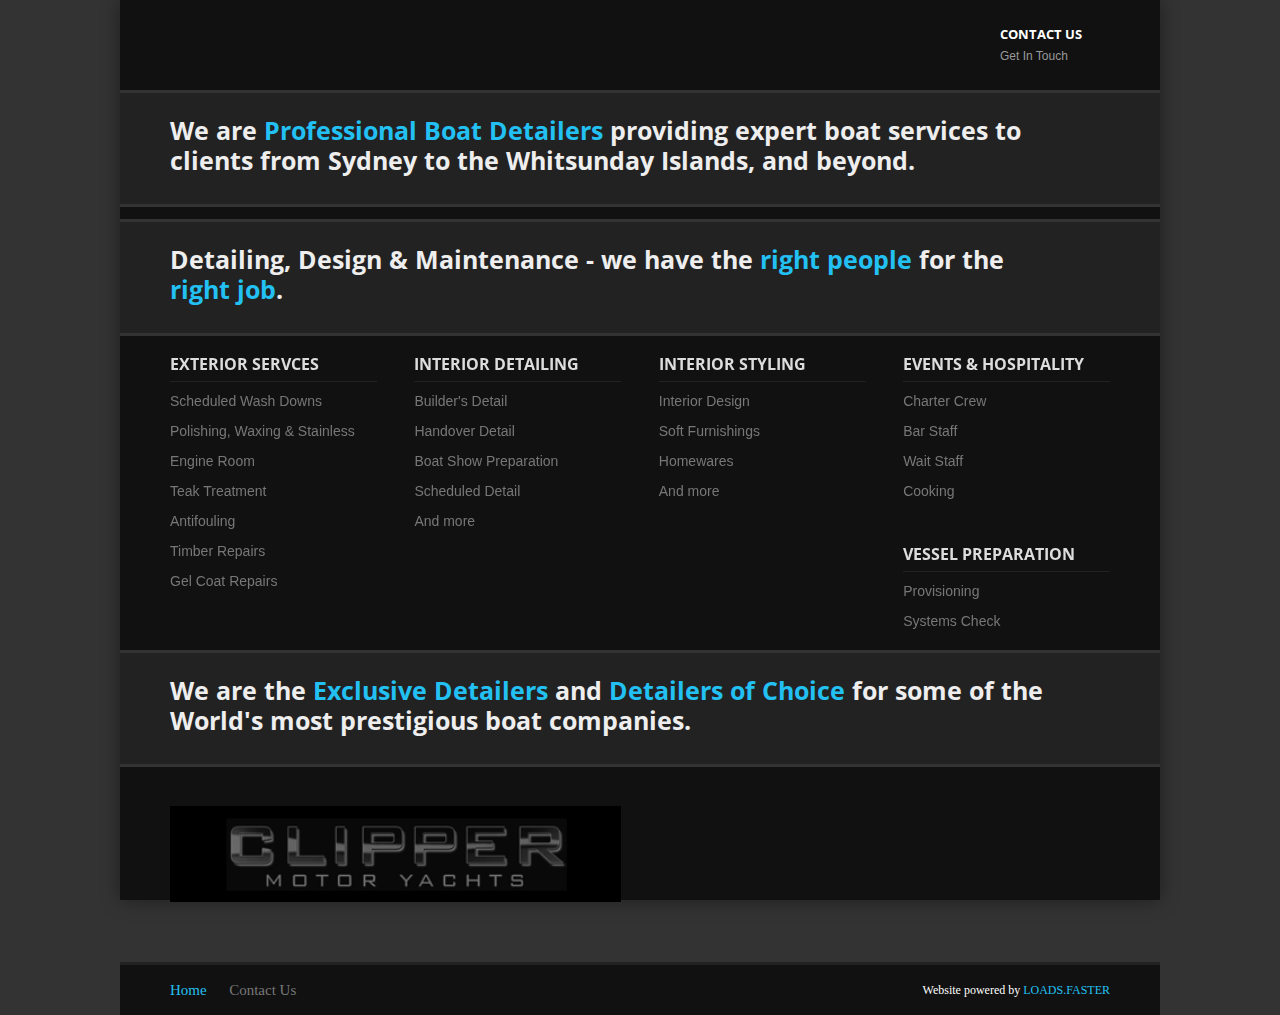
==== commit 20074b47: "..." ====
--- a/index.html
+++ b/index.html
@@ -1,4 +1,4 @@
-<!DOCTYPE html><!--[if lt IE 7 ]><html class="ie ie6" lang="en"><![endif]--><!--[if IE 7 ]><html class="ie ie7" lang="en"><![endif]--><!--[if IE 8 ]><html class="ie ie8" lang="en"><![endif]--><!--[if (gte IE 9)|!(IE)]><!--><html lang="en"><!--<![endif]--><head><link href='http://fonts.googleapis.com/css?family=Open+Sans:400,400italic,700,700italic,300,300italic' rel='stylesheet' type='text/css'><meta charset="utf-8"><title>Drift Boat Management</title><meta name="description" content="Gold Coast boat detailers Drift Boat Management provide professional interior and exterior detailing services, as well as vessel preparation and catering."><meta name="author" content=""><!--[if lt IE 9]><script src="http://html5shim.googlecode.com/svn/trunk/html5.js"></script><![endif]--><meta name="viewport" content="width=device-width, initial-scale=1, maximum-scale=1, user-scalable=0"><link rel="shortcut icon" href="images/favicon.ico"><link rel="apple-touch-icon" href="images/apple-touch-icon.png"><link rel="apple-touch-icon" sizes="72x72" href="images/apple-touch-icon-72x72.png"><link rel="apple-touch-icon" sizes="114x114" href="images/apple-touch-icon-114x114.png"><link rel="stylesheet" href="dbm/css.css"><script src="dbm/js/jquery-1.7.min.js" type="text/javascript"></script><link rel="alternate" type="application/rss+xml" title="Drift Boat Management &raquo; Feed" href="http://driftboatmanagement.com/feed/"/><link rel="alternate" type="application/rss+xml" title="Drift Boat Management &raquo; Comments Feed" href="http://driftboatmanagement.com/comments/feed/"/></head><body><div class="poswrapheaderline"><div class="headerline"></div></div><div class="poswrapper"><div class="whitebackground"></div></div><div class="container main portfolio4column"><div class="sixteen columns header"><a href="index.html" class="logohover"><div class="logo"></div></a><div class="mainmenu"><div id="mainmenu" class="ddsmoothmenu"><ul><li><a href="/contact-us">CONTACT US<br/><span>Get In Touch</span></a></li><!--li ><a href="index.html#">SERVICES<br/><span>What We Offer</span></a>
+<!DOCTYPE html><!--[if lt IE 7 ]><html class="ie ie6" lang="en"><![endif]--><!--[if IE 7 ]><html class="ie ie7" lang="en"><![endif]--><!--[if IE 8 ]><html class="ie ie8" lang="en"><![endif]--><!--[if (gte IE 9)|!(IE)]><!--><html lang="en"><!--<![endif]--><head><link href='http://fonts.googleapis.com/css?family=Open+Sans:400,400italic,700,700italic,300,300italic' rel='stylesheet' type='text/css'><meta charset="utf-8"><title>Drift Boat Management - Professional Boat Detailing</title><meta name="description" content="Gold Coast boat detailers Drift Boat Management provide professional interior and exterior detailing services, as well as vessel preparation and catering."><meta name="author" content=""><!--[if lt IE 9]><script src="http://html5shim.googlecode.com/svn/trunk/html5.js"></script><![endif]--><meta name="viewport" content="width=device-width, initial-scale=1, maximum-scale=1, user-scalable=0"><link rel="shortcut icon" href="images/favicon.ico"><link rel="apple-touch-icon" href="images/apple-touch-icon.png"><link rel="apple-touch-icon" sizes="72x72" href="images/apple-touch-icon-72x72.png"><link rel="apple-touch-icon" sizes="114x114" href="images/apple-touch-icon-114x114.png"><link rel="stylesheet" href="dbm/css.css"><script src="dbm/js/jquery-1.7.min.js" type="text/javascript"></script><link rel="alternate" type="application/rss+xml" title="Drift Boat Management &raquo; Feed" href="http://driftboatmanagement.com/feed/"/><link rel="alternate" type="application/rss+xml" title="Drift Boat Management &raquo; Comments Feed" href="http://driftboatmanagement.com/comments/feed/"/></head><body><div class="poswrapheaderline"><div class="headerline"></div></div><div class="poswrapper"><div class="whitebackground"></div></div><div class="container main portfolio4column"><div class="sixteen columns header"><a href="index.html" class="logohover"><div class="logo"></div></a><div class="mainmenu"><div id="mainmenu" class="ddsmoothmenu"><ul><li><a href="/contact-us">CONTACT US<br/><span>Get In Touch</span></a></li><!--li ><a href="index.html#">SERVICES<br/><span>What We Offer</span></a>
 </li>
 <li ><a href="index.html#">ABOUT<br/><span>Our Company</span></a>
-</li--></ul><br style="clear: left"/></div><form id="responsive-menu" action="#" method="post"><select><option value="">Click this Menu to navigate DBM</option></select></form></div></div><div class="pagetitle"><div class="pagetitleholder"><h1>We are <span class="hlight">Professional Boat Detailers</span> providing expert boat services to clients from Sydney to the Whitsunday Islands, and beyond.</h1></div></div><div class="homeslider row mB0"><div class="flexslider clearfix"><ul class="slides"><li><img src="i/dbm/sl1r.jpg" alt=""/></a><div class="flex-caption"><p><strong>Professional Detailing</strong></p><p class="sup">Interior &amp; Exterior</p></div></li><li><img src="i/dbm/sl2.jpg" alt=""/></a><div class="flex-caption"><p><strong>Interior Styling</strong></p><p class="sup">Interior Design, Soft Furnishings &amp; Homeware</p></div></li><li><img src="i/dbm/sl8.jpg" alt=""/><div class="flex-caption"><p><strong>Exclusive Detailing Service</strong></p><p class="sup">For Princess Motor Yachts</p></div></li><li><img src="i/dbm/sl3.jpg" alt=""/><div class="flex-caption"><p><strong>Vessel Preparation</strong></p><p class="sup">Provisioning &amp; System Checks</p></div><li><img src="i/dbm/sl4r.jpg" alt=""/><div class="flex-caption"><p><strong>Events &amp; Hospitality</strong></p><p class="sup">Charter, Bar &amp; Wait Staff</p></div></li><li><img src="i/dbm/sl9.jpg" alt=""/><div class="flex-caption"><p><strong>Exclusive Detailing Service</strong></p><p class="sup">For Princess Motor Yachts</p></div></li></ul></div><div class="sliderspacefix"></div></div><div class="pagetitle"><div class="pagetitleholder"><h1>Detailing<span class="">,</span> Design <span class="">&amp;</span> Maintenance - we have the <span class="hlight">right people</span> for the <span class="hlight">right job</span>.</h1></div></div><div id="services" class="sixteen columns row textblock mT0"><div class="one_fourth"><p><h5 class="teaserheadline"> Exterior Servces</h5><ul class="no_bull"><li class="">Scheduled Wash Downs <span class="hlight deskhide">&middot;</span></li><li class="">Polishing, Waxing &amp; Stainless <span class="hlight deskhide">&middot;</span></li><li class="">Engine Room <span class="hlight deskhide">&middot;</span></li><li class="">Teak Treatment <span class="hlight deskhide">&middot;</span></li><li class="">Antifouling <span class="hlight deskhide">&middot;</span></li><li class="">Timber Repairs <span class="hlight deskhide">&middot;</span></li><li class="">Gel Coat Repairs <span class="hlight deskhide">&middot;</span></li></p></div><div class="one_fourth"><p><h5 class="teaserheadline"> Interior Detailing</h5><ul class="no_bull"><li class="">Builder's Detail <span class="hlight deskhide">&middot;</span></li><li class="">Handover Detail <span class="hlight deskhide">&middot;</span></li><li class="">Boat Show Preparation <span class="hlight deskhide">&middot;</span></li><li class="">Scheduled Detail <span class="hlight deskhide">&middot;</span></li><li class="">And more <span class="deskhide">…</span></li></ul></p></div><div class="one_fourth"><p><h5 class="teaserheadline"> Interior Styling</h5><ul class="no_bull"><li class="">Interior Design <span class="hlight deskhide">&middot;</span></li><li class="">Soft Furnishings <span class="hlight deskhide">&middot;</span></li><li class="">Homewares </li><li class="">And more <span class="deskhide">…</span></li></ul></p></div><div class="one_fourth lastcolumn"><p class=""><h5 class="teaserheadline"> Events &amp; Hospitality</h5><ul class="no_bull"><li class="">Charter Crew <span class="hlight deskhide">&middot;</span></li><li class="">Bar Staff <span class="hlight deskhide">&middot;</span></li><li class="">Wait Staff <span class="hlight deskhide">&middot;</span></li><li class="">Cooking <span class="hlight deskhide">&middot;</span></li></ul></p><br/><p class="mB10"><h5 class="teaserheadline"> Vessel Preparation</h5><ul class="no_bull"><li class="">Provisioning <span class="hlight deskhide">&middot;</span></li><li class="">Systems Check <span class="hlight deskhide">&middot;</span></li></ul></p></div><div class="clear"></div></div><div class="pagetitle"><div class="pagetitleholder"><h1>We are the <span class="hlight">Exclusive Detailers</span> and <span class="hlight">Detailers of Choice</span> for some of the World's most prestigious boat companies.</h1></div></div><div class="sixteen columns row"><ul class="clients"><li><a href="index.html#"><img src="i/dbm/logo_princess_bw.png" alt=""/></a></li><li><a href="index.html#"><img src="i/dbm/logo_clipper_bw.png" alt=""/></a></li></ul><div class="clear"></div></div><div class="clear"></div><div class="sixteen columns bottomadjust"></div></div><div class="container subfooterwrap"><div class="subfooter"><div class="eight columns sitenav"><a class="current-menu" href="index.html">Home</a>&nbsp; &nbsp; &nbsp; <a href="/contact-us">Contact Us</a>&nbsp; &nbsp; &nbsp; </div><div class="eight columns siteinfo"> Website powered by <a target="_blank" class="current-menu" href="http://www.loadsfaster.net">LOADS.FASTER</a> </div></div></div><script type='text/javascript' src='css/flexslider/jquery.flexslider-min-ver=3.8.1.js'></script><script src="dbm/js/footer.js" type="text/javascript"></script><script type="text/javascript" charset="utf-8">jQuery(window).load(function(){jQuery(".flexslider").flexslider()});</script><script type="text/javascript">var _gauges=_gauges||[];(function(){var a=document.createElement("script");a.type="text/javascript";a.async=true;a.id="gauges-tracker";a.setAttribute("data-site-id","53b27a5deddd5b02ac0121c4");a.src="//secure.gaug.es/track.js";var b=document.getElementsByTagName("script")[0];b.parentNode.insertBefore(a,b)})();</script></body></html>
+</li--></ul><br style="clear: left"/></div><form id="responsive-menu" action="#" method="post"><select><option value="">Click this Menu to navigate DBM</option></select></form></div></div><div class="pagetitle"><div class="pagetitleholder"><h1>We are <span class="hlight">Professional Boat Detailers</span> providing expert boat services to clients from Sydney to the Whitsunday Islands, and beyond.</h1></div></div><div class="homeslider row mB0"><div class="flexslider clearfix"><ul class="slides"><li><img src="i/dbm/sl1r.jpg" alt=""/></a><div class="flex-caption"><p><strong>Professional Detailing</strong></p><p class="sup">Interior &amp; Exterior</p></div></li><li><img src="i/dbm/sl2.jpg" alt=""/></a><div class="flex-caption"><p><strong>Interior Styling</strong></p><p class="sup">Interior Design, Soft Furnishings &amp; Homeware</p></div></li><li><img src="i/dbm/sl8.jpg" alt=""/><div class="flex-caption"><p><strong>Exclusive Detailing Service</strong></p><p class="sup"></p></div></li><li><img src="i/dbm/sl3.jpg" alt=""/><div class="flex-caption"><p><strong>Vessel Preparation</strong></p><p class="sup">Provisioning &amp; System Checks</p></div><li><img src="i/dbm/sl4r.jpg" alt=""/><div class="flex-caption"><p><strong>Events &amp; Hospitality</strong></p><p class="sup">Charter, Bar &amp; Wait Staff</p></div></li><li><img src="i/dbm/sl9.jpg" alt=""/><div class="flex-caption"><p><strong>Exclusive Detailing Service</strong></p><p class="sup"></p></div></li></ul></div><div class="sliderspacefix"></div></div><div class="pagetitle"><div class="pagetitleholder"><h1>Detailing<span class="">,</span> Design <span class="">&amp;</span> Maintenance - we have the <span class="hlight">right people</span> for the <span class="hlight">right job</span>.</h1></div></div><div id="services" class="sixteen columns row textblock mT0"><div class="one_fourth"><p><h5 class="teaserheadline"> Exterior Servces</h5><ul class="no_bull"><li class="">Scheduled Wash Downs <span class="hlight deskhide">&middot;</span></li><li class="">Polishing, Waxing &amp; Stainless <span class="hlight deskhide">&middot;</span></li><li class="">Engine Room <span class="hlight deskhide">&middot;</span></li><li class="">Teak Treatment <span class="hlight deskhide">&middot;</span></li><li class="">Antifouling <span class="hlight deskhide">&middot;</span></li><li class="">Timber Repairs <span class="hlight deskhide">&middot;</span></li><li class="">Gel Coat Repairs <span class="hlight deskhide">&middot;</span></li></p></div><div class="one_fourth"><p><h5 class="teaserheadline"> Interior Detailing</h5><ul class="no_bull"><li class="">Builder's Detail <span class="hlight deskhide">&middot;</span></li><li class="">Handover Detail <span class="hlight deskhide">&middot;</span></li><li class="">Boat Show Preparation <span class="hlight deskhide">&middot;</span></li><li class="">Scheduled Detail <span class="hlight deskhide">&middot;</span></li><li class="">And more <span class="deskhide">…</span></li></ul></p></div><div class="one_fourth"><p><h5 class="teaserheadline"> Interior Styling</h5><ul class="no_bull"><li class="">Interior Design <span class="hlight deskhide">&middot;</span></li><li class="">Soft Furnishings <span class="hlight deskhide">&middot;</span></li><li class="">Homewares </li><li class="">And more <span class="deskhide">…</span></li></ul></p></div><div class="one_fourth lastcolumn"><p class=""><h5 class="teaserheadline"> Events &amp; Hospitality</h5><ul class="no_bull"><li class="">Charter Crew <span class="hlight deskhide">&middot;</span></li><li class="">Bar Staff <span class="hlight deskhide">&middot;</span></li><li class="">Wait Staff <span class="hlight deskhide">&middot;</span></li><li class="">Cooking <span class="hlight deskhide">&middot;</span></li></ul></p><br/><p class="mB10"><h5 class="teaserheadline"> Vessel Preparation</h5><ul class="no_bull"><li class="">Provisioning <span class="hlight deskhide">&middot;</span></li><li class="">Systems Check <span class="hlight deskhide">&middot;</span></li></ul></p></div><div class="clear"></div></div><div class="pagetitle"><div class="pagetitleholder"><h1>We are the <span class="hlight">Exclusive Detailers</span> and <span class="hlight">Detailers of Choice</span> for some of the World's most prestigious boat companies.</h1></div></div><div class="sixteen columns row"><ul class="clients"><li><a href="index.html#"><img src="i/dbm/logo_clipper_bw.png" alt=""/></a></li></ul><div class="clear"></div></div><div class="clear"></div><div class="sixteen columns bottomadjust"></div></div><div class="container subfooterwrap"><div class="subfooter"><div class="eight columns sitenav"><a class="current-menu" href="index.html">Home</a>&nbsp; &nbsp; &nbsp; <a href="/contact-us">Contact Us</a>&nbsp; &nbsp; &nbsp; </div><div class="eight columns siteinfo"> Website powered by <a target="_blank" class="current-menu" href="http://www.loadsfaster.net">LOADS.FASTER</a> </div></div></div><script type='text/javascript' src='css/flexslider/jquery.flexslider-min-ver=3.8.1.js'></script><script src="dbm/js/footer.js" type="text/javascript"></script><script type="text/javascript" charset="utf-8">jQuery(window).load(function(){jQuery(".flexslider").flexslider()});</script><script type="text/javascript">var _gauges=_gauges||[];(function(){var a=document.createElement("script");a.type="text/javascript";a.async=true;a.id="gauges-tracker";a.setAttribute("data-site-id","53b27a5deddd5b02ac0121c4");a.src="//secure.gaug.es/track.js";var b=document.getElementsByTagName("script")[0];b.parentNode.insertBefore(a,b)})();</script></body></html>
